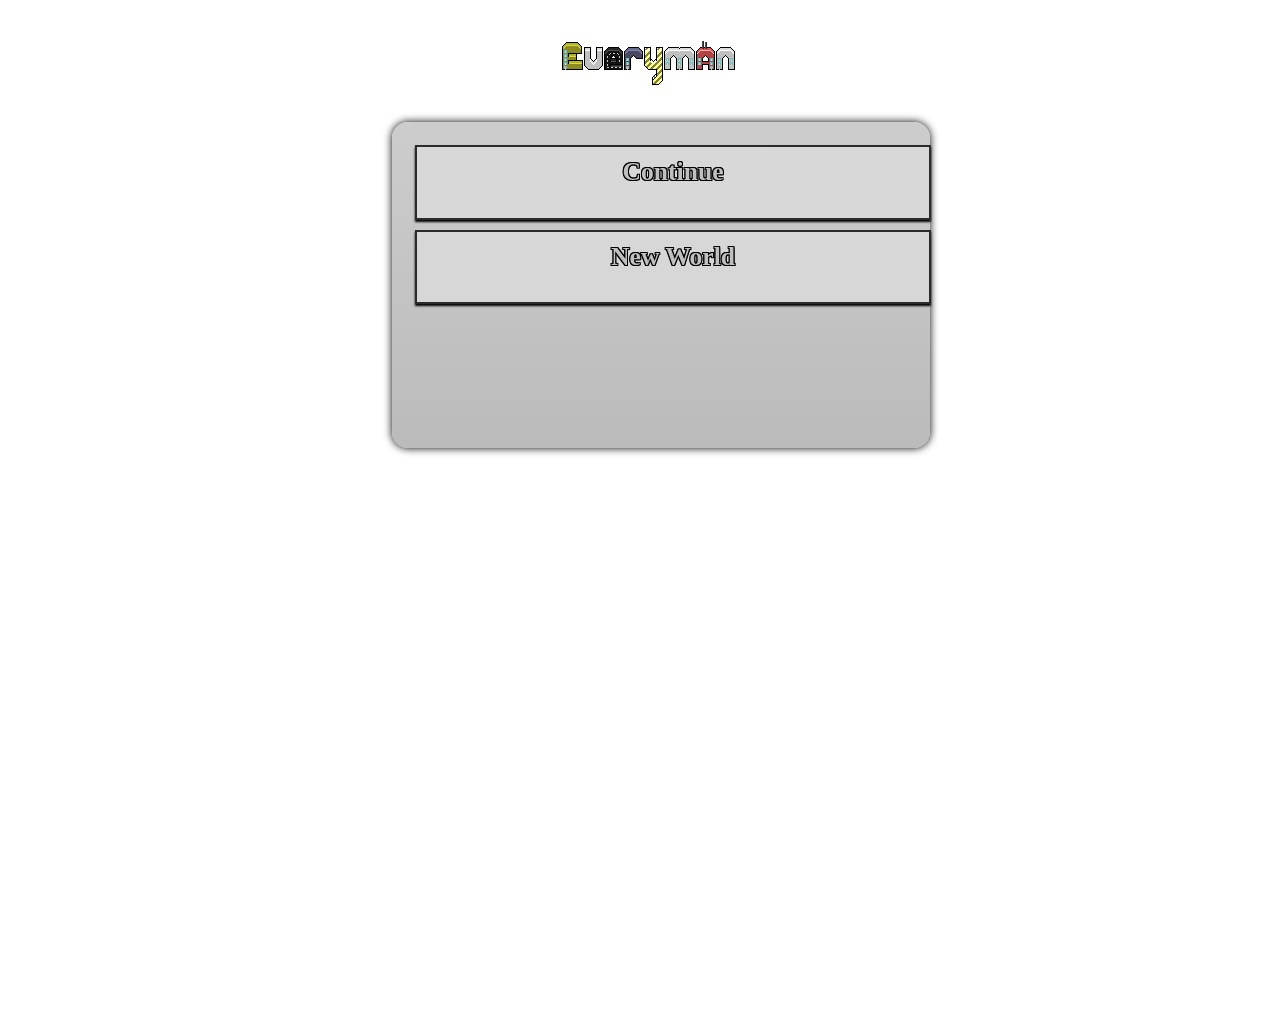
==== ew.html @ 7a939bda "ew test" ====
<!DOCTYPE html>
<html lang="en">
<head>
	<meta charset="UTF-8">
	<meta name="viewport" content="width=device-width, 
	user-scalable=no, initial-scale=1, maximum-scale=1, user-scalable=0" />
	<!--<link rel="icon" href="../../favicon.ico">-->

	<title>Game</title>

	<link type="text/css" rel="stylesheet" href="../bootstrap.css">
	<link type="text/css" rel="stylesheet" href="stylesheet.css">
</head>

<body>
	<div id="game_menu">
		<logo><img src="logo.png"></logo>
		<menu id="start">
			<div class="menutton" id="contbutton">Continue</div>
			<div class="menutton" id="newbutton" onclick="newWorld()">New World</div>
		</menu>
	</div>

	<div id="game_game" style="display: none; width: 960px; height: 600px; display: inline-block; overflow: hidden;">
		<layer id="layer_bottom"></layer>
		<layer id="layer_wall"></layer>
		<layer id="layer_items"></layer>
		<layer id="layer_entities"></layer>

	</div>

	<log id="debug_interns"></log>

	<script src="../jquery-2.1.4.min.js"></script>
	<script src="../jquery-ui.min.js"></script>
	<script src="./noise.js"></script>
	<script src="../common.js"></script>
	<script src="./iso.js"></script>
	<script src="./em_common.js"></script>
	<script src="./ew.js"></script>
</body>
</html>
---- stylesheet.css ----
.jumbotron {
	background-image: url(jum.png);
	height: 500px;
}
logo {
	position: relative;
	top: 32px;
	width: 100%;
	text-align: center;
	margin: auto;
	display: block;
}
menu {
	width: 40%;
	left: 30%;
	height: 300px;
	background: linear-gradient(rgba(192, 192, 192, 0.8), rgba(170, 170, 170, 0.8));
	position: relative;
	top: 48px;
	padding: 1%;
	border-radius: 16px;
	box-shadow: 0 0 8px black;
}

body {
	width: 100vw;
	height: 100vh;
	display: inline-block;
	font-family: Droid Sans;
}
.jumbotron .container {
	position: absolute;
	top: 60px;
	color: hsl(60, 40%, 80%);
}
.jumbotron a {
	color: #fff;
}
.jumbotron h1 {
	padding: 8px;
	font-size: 48px;
}
ul li {
	display: inline;
}
.navbar a {
	position: relative;
	font-weight: bold;
	color: #dfdfdf;
	text-transform: uppercase;
	padding: 8px;
	top: 16px;
}
.rdm, .navbar a.rdm {
	color: hsl(0, 40%, 60%);
}
sup {
	color: hsla(0, 40%, 40%, 0.5);
	font-size: 50%;
	font-style: italic;
	font-size: 10px;
}
.ourgames h2 {
	font-size: 24px;
}

.layer {
	background-image: url(img/road.png);
	height: 24px;
	width: 100%;
	position: absolute;

	image-rendering: pixelated;
}
.build {
	background-image: url(img/building.png);
}
.distant {
	width: 100%;
}

.frontlayer_1 {
	transform: scale(8.0);
	opacity: 1;
}
.frontlayer_2 {
	transform: scale(4.0);
	opacity: 0.8;
}
.frontlayer_3 {
	transform: scale(2.0);
	opacity: 0.64;
}
.frontlayer_4 {
	transform: scale(1.0);
	opacity: 0.512;
}
tho {
	font-style: italic;
	color: rgba(128, 128, 128, 0.8);
}
.coordNotification {
	font-size: 10px;
	background-color: rgba(255, 255, 255, 0.8);
	color: rgba(0, 0, 0, 0.8);
	padding: 4px;
	border-radius: 4px;
	box-shadow: 0 0 4px black;


	position: absolute;
}
.collectible {
	animation: collec 2s infinite;
}
@keyframes collec {
	0%, 85%, 100% {
		filter: brightness(1);
		-webkit-filter: brightness(1);
	}
	90% {
		filter: brightness(0.5);
		-webkit-filter: brightness(0.5);
	}
	95% {
		filter: brightness(2);
		-webkit-filter: brightness(2);
	}
}
#gaem_overlay {
	position: left: 384px;
	top: 172.5px;
}

.gaem, .gaem_overlay, person_holder, item_holder {
	position: absolute;
	top: 0px;
	left: 0px;

	background-color: rgba(128, 255, 64, 0.2);
	width: 64px;
	height: 48px;

	zoom: 100%;
}
item_holder {
	background: url(building.png);
	width: 30px;
	height: 60px;
	display: inline-block;
}
#sleeper {
	display: none;
	position: fixed;
	background-color: rgba(0, 0, 0, 0.8);
	width: 100vw;
	height: 100vh;
	z-index: 99998;
}


.ts_day {

}
.ts_dawn {
	filter: sepia(0.5) saturate(0.5);
	-webkit-filter: sepia(0.5) saturate(0.5);
}
.ts_dusk {
	filter: sepia(0.5) saturate(2) brightness(0.9);
	-webkit-filter: sepia(0.5) saturate(2) brightness(0.9);
}
.ts_night {
	filter: sepia(0.8) saturate(3) brightness(0.8) hue-rotate(180deg);
	-webkit-filter: sepia(0.8) saturate(3) brightness(0.8) hue-rotate(180deg);
}
.wanted {
	animation: want 0.5s infinite;
	background-color: rgba(0, 0, 0, 0.8);
}

.outlined, .unavailable, .c_none {
	/*filter: sepia(1) hue-rotate(80deg) saturate(200);*/
	opacity: 0.5;
}
#wrapper {
	width: 100vw;
	height: 100vh;
	display: block;
}
.guybtn {
	width: 100%;
	display: inline-block;
}
ind {
	margin-left: 30px;
}
@keyframes want {
	0%, 100% {
		border-top: 3px solid rgb(255, 64, 64);
		border-bottom: 3px solid rgb(0, 0, 0);
		background: linear-gradient(rgba(255, 64, 64, 0.8), rgba(0, 0, 0, 0.8), rgba(0, 0, 0, 0.8), rgba(0, 0, 0, 0.8), rgba(0, 0, 0, 0.8));
	}
	50% {
		border-top: 3px solid rgb(0, 0, 0);
		border-bottom: 3px solid rgb(64, 64, 255);
		background: linear-gradient(rgba(0, 0, 0, 0.8), rgba(0, 0, 0, 0.8), rgba(0, 0, 0, 0.8), rgba(0, 0, 0, 0.8), rgba(64, 64, 255, 0.8));
	}
}
log {
	width: 20%;
	position: fixed;
	right: 0px;
	top: 0px;
	font-size: 0.5em;
}
.debuttons {
	position: fixed;
	right: 128px;
	top: 0px;
	font-size: 10px;
	width: 20%;
}
.hidden {
	opacity: 0.5;
}
outline {
	position: absolute;
	z-index: 999999999;
	width: 30px;
	height: 60px;
}

.tile, tile {
	width: 24px;
	height: 48px;
	position: absolute;
	image-rendering: pixelated;

	background: url(img_td/tiles.png);
}
wall {
}
.tile_empty {
	opacity: 0;
}
.titem {
	width: 30px;
	height: 60px;
	position: absolute;
	image-rendering: pixelated;
	background: url(img/items.png);
}
.item {
	width: 30px;
	height: 15px;
	background: url(img/items.png);
	display: inline-block;
}
.tiles {
	background: url(img_td/tiles.png);
}

.t_road_walk { background-position: -24px 0px; }
.t_alley { background-position: -48px 0px; }
.t_grass { background-position: -72px 0px; }

.t_road_ew { background-position: -96px 0px; }
.t_cross_ew { background-position: -144px 0px; }
.t_cross_ns { background-position: -120px 0px; }
.t_road_ns { background-position: -168px 0px; }
.t_road, .tile_tra { background-position: -192px 0px; }

.t_crossroad { background-position: -216px 0px; }
layer {
	position: relative;
}
.guy_layer {
	position: absolute;
	width: 24px;
	height: 48px;
	top: 0px;
	left: 0px;
	font-size: 8px;
}
.myGuy {
	animation: high 1s infinite;
}
@keyframes high {
	0%, 50%, 100% {
		box-shadow: 0 0 1px rgba(0, 0, 0, 0.8);
	}
	25% {
		box-shadow: 0 0 8px rgba(0, 0, 0, 0.2);
	}
}
.walking_0 {
	animation: walk_north 0.3s steps(1) infinite;
}
.walking_2 {
	animation: walk_south 0.3s steps(1) infinite;
}
.walking_1 {
	animation: walk_east 0.3s steps(1) infinite;
}
.walking_3 {
	animation: walk_west 0.3s steps(1) infinite;
}

@keyframes walk_south {
	50% {
		background-position: 0px 0px;
	}
	0% {
		background-position: -30px 0px;
	}
}
@keyframes walk_east {
	50% {
		background-position: 0px -60px;
	}
	0% {
		background-position: -30px -60px;
	}
}
@keyframes walk_north {
	50% {
		background-position: 0px -120px;
	}
	0% {
		background-position: -30px -120px;
	}
}
@keyframes walk_west {
	
	50% {
		background-position: 0px -180px;
	}
	0% {
		background-position: -30px -180px;
	}
}

.tile_building {
	background-image: url(img/building.png);
}
.tile_window {
	background-image: url(img/building_window.png);
}
.tile_someguy {
	background-image: url(img/someguy.png);
}
.tile_somekid {
	background-image: url(img/somekid.png);
}
.tile_someadult {
	background-image: url(img/someadult.png);
}
.tile_someelder {
	background-image: url(img/someelder.png);
}

.tile_building2 {
	background-image: url(img/building2.png);
}
.tile_building3 {
	background-image: url(img/building3.png);
}
.tile_road {
	background-image: url(img/road.png);
}
.tile_stone {
	background-image: url(img/stone.png);
}
.tile_hidden {
	background-image: url(img_td/bigtiles.png);
	opacity: 0.5;
}
#battle_blocker {
	width: 100vw;
	height: 100vh;
	position: fixed;
	top: 0;
	left: 0;
	background-color: rgba(0, 0, 0, 0.9);
	display: none;
}
#battle {
	display: none;
	position: fixed;
	top: 5%;
	left: 10%;
	padding: 1% 5%;
	width: 80%;
	height: 80%;
	overflow-y: scroll;
	background: linear-gradient(rgba(8, 0, 0, 0.8), rgba(0, 0, 0, 0.8), rgba(16, 0, 0, 0.8));
	color: rgba(255, 255, 255, 0.8);
	z-index: 99999;
}
.tile_door {
	background-image: url(img_td/bigtiles.png);
	background-position: -24px 0px;
}
.tile_fridge {
	background-image: url(img_td/bigtiles.png);
	background-position: -48px 0px;
}
.tile_cabinet {
	background-image: url(img_td/bigtiles.png);
	background-position: -72px 0px;
}
.tile_cooker {
	background-image: url(img_td/bigtiles.png);
	background-position: -96px 0px;
}
.tile_sink {
	background-image: url(img_td/bigtiles.png);
	background-position: -120px 0px;
}
.tile_toilet {
	background-image: url(img_td/bigtiles.png);
	background-position: -144px 0px;
}
.tile_sink2 {
	background-image: url(img_td/bigtiles.png);
	background-position: -168px 0px;
}
.tile_closet {
	background-image: url(img_td/bigtiles.png);
	background-position: -192px 0px;
}
.tile_table {
	background-image: url(img_td/bigtiles.png);
	background-position: -216px 0px;
}
.tile_bed1 {
	background-image: url(img_td/bigtiles.png);
	background-position: -240px 0px;
}
.tile_bed2 {
	background-image: url(img_td/bigtiles.png);
	background-position: -264px 0px;
}
.tile_woodwall {
	background-image: url(img_td/bigtiles.png);
	background-position: -288px 0px;
}
.tile_fence_ns {
	background-image: url(img_td/bigtiles.png);
	background-position: -312px 0px;
}
.tile_fence_ew {
	background-image: url(img_td/bigtiles.png);
	background-position: -336px 0px;
}
.tile_fence_door {
	background-image: url(img_td/bigtiles.png);
	background-position: -360px 0px;
}
.tile_work_door {
	background-image: url(img_td/bigtiles.png);
	background-position: -384px 0px;
}
.get {
	background-color: rgba(128, 192, 128, 0.8);
}
.throw {
	background-color: rgba(128, 128, 128, 0.8);
}
.tile_outerwall {
	background-image: url(img_td/bigtiles.png);
	background-position: -510px 0px;
}
.tile_bin {
	background-image: url(img_td/bigtiles.png);
	background-position: -540px 0px;
}
citychunk {
	position: absolute;
	top: 0px;
	left: 0px;
}
.whatever {
	opacity: 0;
	background: none;
}
.loader {
	background-color: rgb(0, 0, 0);
	color: white;
	text-align: right;
	position: fixed;
	top: 0px;
	left: 0px;
	width: 100vw;
	height: 100vh;
	z-index: 999999;
}
.buildg {
	background: url(img/buildings.png);
	height: 300px;
	width: 30px;
	display: block;
	image-rendering: pixelated;

	position: absolute;
}
.tile_bin2 {
	background-image: url(img/buildings.png);
	background-position: -540px 0px;
}
.tile_belt {
	background-image: url(img_td/bigtiles.png);
	background-position: -570px 0px;
}
.tile_belt_machinel {
	background-image: url(img_td/bigtiles.png);
	background-position: -600px 0px;
}
.tile_belt_machiner {
	background-image: url(img_td/bigtiles.png);
	background-position: -630px 0px;
}
.tile_crystalwall {
	background-image: url(img_td/bigtiles.png);
	background-position: -660px 0px;
}
.tile_cfence {
	background-image: url(img_td/bigtiles.png);
	background-position: -690px 0px;
}
.tile_metal_post {
	background-image: url(img_td/bigtiles.png);
	background-position: -720px 0px;
}
.tile_metal_frame {
	background-image: url(img_td/bigtiles.png);
	background-position: -750px 0px;
}
.tile_shop_desk {
	background-image: url(img_td/bigtiles.png);
	background-position: -780px 0px;
}
.tile_shop_desk_machine {
	background-image: url(img_td/bigtiles.png);
	background-position: -810px 0px;
}
.tile_shop_fridge {
	background-image: url(img_td/bigtiles.png);
	background-position: -840px 0px;
}
.tile_shop_counter {
	background-image: url(img_td/bigtiles.png);
	background-position: -870px 0px;
}
.tile_shop_shelf {
	background-image: url(img_td/bigtiles.png);
	background-position: -900px 0px;
}
.tile_shop_work_door {
	background-image: url(img_td/bigtiles.png);
	background-position: -930px 0px;
}
.tile_shop_vendor {
	background-image: url(img_td/bigtiles.png);
	background-position: -960px 0px;
}
.tile_hospital_wall {
	background-image: url(img_td/bigtiles.png);
	background-position: -990px 0px;
}
.tile_hospital_desk {
	background-image: url(img_td/bigtiles.png);
	background-position: -1020px 0px;
}
.tile_hospital_blood {
	background-image: url(img_td/bigtiles.png);
	background-position: -1050px 0px;
}
.tile_hospital_healthmeter {
	background-image: url(img_td/bigtiles.png);
	background-position: -1080px 0px;
}


.tile_proto {
	background-image: url(img_td/proto.png);
	width: 24px;
	height: 48px;
}
.tile_agro {
	background-image: url(img_td/agro.png);
	width: 24px;
	height: 48px;
}
.tile_b_res {
	background-image: url(img_td/b_res.png);
	width: 24px;
	height: 48px;
}
.tile_b_sec {
	background-image: url(img_td/b_sec.png);
	width: 24px;
	height: 48px;
}
.tile_b_slum {
	background-image: url(img_td/b_slum.png);
	width: 24px;
	height: 48px;
}
.tile_b_thi {
	background-image: url(img_td/b_thi.png);
	width: 24px;
	height: 48px;
}
.b_top_1 {
	background-position: 0px 0px;
}
.b_top_2 {
	background-position: -24px 0px;
}
.b_top_3 {
	background-position: -48px 0px;
}
.b_top_4 {
	background-position: -72px 0px;
}
.b_top_5 {
	background-position: -96px 0px;
}

.b_mid_1 {
	background-position: 0px -48px;
}
.b_mid_2 {
	background-position: -24px -48px;
}
.b_mid_3 {
	background-position: -48px -48px;
}
.b_mid_4 {
	background-position: -72px -48px;
}
.b_mid_5 {
	background-position: -96px -48px;
}

.b_bot_1 {
	background-position: 0px -96px;
}
.b_bot_2 {
	background-position: -24px -96px;
}
.b_bot_3 {
	background-position: -48px -96px;
}
.b_bot_4 {
	background-position: -72px -96px;
}
.b_bot_5 {
	background-position: -96px -96px;
}

.top_left_left {
	background-position: 0px 0px;
}
.top_left_middle {
	background-position: -24px 0px;
}
.top_left_right {
	background-position: -48px 0px;
}

.top_middle_left {
	background-position: -72px 0px;
}
.top_middle_middle {
	background-position: -96px 0px;
}
.top_middle_right {
	background-position: -120px 0px;
}

.top_right_left {
	background-position: -144px 0px;
}
.top_right_middle {
	background-position: -168px 0px;
}
.top_right_right {
	background-position: -192px 0px;
}

.middle_right_left {
	background-position: -144px -48px;
}
.middle_right_middle {
	background-position: -168px -48px;
}
.middle_right_right {
	background-position: -192px -48px;
}
.middle_left_right {
	background-position: -48px -48px;
}
.middle_middle_right {
	background-position: -120px -48px;
}

.middle_right_left {
	background-position: -144px -96px;
}
.middle_right_middle {
	background-position: -168px -96px;
}
.middle_right_right {
	background-position: -192px -96px;
}
.middle_left_right {
	background-position: -48px -96px;
}
.middle_middle_right {
	background-position: -120px -96px;
}

.deco_1 {
	background-position: 0px -48px;
}
.deco_2 {
	background-position: -24px -48px;
}
.deco_3 {
	background-position: -48px -48px;
}
.deco_4 {
	background-position: -72px -48px;
}

.deco_5 {
	background-position: 0px -96px;
}
.deco_6 {
	background-position: -24px -96px;
}
.deco_7 {
	background-position: -48px -96px;
}
.deco_8 {
	background-position: -72px -96px;
}
.safe, .c_fir {
	font-weight: bold;
	color: rgb(0, 255, 96);
}
.danger1 {
	font-weight: bold;
	color: rgb(255, 192, 96);
}
.c_sec {
	color: rgb(128, 128, 0);
}
.c_thi {
	font-weight: bold;
	color: rgb(128, 0, 192);
}
.c_com {
	color: rgb(0, 0, 255);
	animation: com 3s infinite;
}
statd {
	width: 33%;
	float: left;
}

@keyframes com {
	0%, 100% {
		color: rgb(0, 0, 255);
	}
	80% {
		color: rgb(0, 128, 255);
	}
	90% {
		color: rgb(0, 255, 255);
	}
	95% {
		color: rgb(255, 255, 128);
	}
}

.loading {
	opacity: 0.5;
	z-index: 9999999;
}

.cityMap {
	background-color: rgba(128, 255, 64, 0.2);

	position: fixed;
	bottom: 256px;
	right: 256px;

	margin: auto;
}
.breaker {
	clear: both;
}

.youAreHere {
	animation: blink 1s infinite;
}
.youLiveHere {
	animation: blink2 3s infinite;
}
.youWorkHere {
	animation: blink3 0.25s infinite;
}
@keyframes blink {
	0% {
		-webkit-filter: hue-rotate(180deg);
		filter: hue-rotate(180deg);
		transform: scale(2.0);
		opacity: 1;
	}
	50% {
		-webkit-filter: hue-rotate(0deg);
		filter: hue-rotate(0deg);
		transform: scale(1.0);
		opacity: 0.5;
	}
}
@keyframes blink2 {
	0% {
		transform: scale(1.5) rotate(0deg);
		opacity: 1;
	}
	50% {
		-webkit-filter: brightness(0);
		filter: brightness(0);
		transform: scale(1.0) rotate(180deg);
		opacity: 0.8;
	}
}
@keyframes blink3 {
	0% {
		-webkit-filter: brightness(1000);
		filter: brightness(1000);
		transform: scale(2.0);
	}
	50% {
		-webkit-filter: brightness(0);
		filter: brightness(0);
	}
}

.cityMapTile {
	position: absolute;
	width: 10px;
	height: 10px;
	float: left;

	display: inline-block;
}
maptile {
	position: absolute;
	width: 24px;
	height: 48px;
}
#info {
	position: fixed;
	bottom: 0px;
	left: 0px;
}
.display_holder, #display_holder {
	border-radius: 2px;
	background-color: rgba(0, 0, 0, 0.8);
	color: rgba(255, 255, 255, 0.8);
	position: fixed;
	bottom: 0px;
	left: 0px;
	z-index: 99999999999;
	border-top: 3px solid black;
	border-bottom: 3px solid black;
}
.outlaw {
	cursor: help;
}
#money_display {
	float: left;
	background-color: rgba(0, 0, 0, 0.8);
	margin: 0.25em;
	width: 200px;
	padding: 0.5em;
	text-align: right;
	border-radius: 8px;

	font-size: 16px;
}
.danger2 {
	font-weight: bold;
	color: rgb(255, 16, 16);
}
#date_display {
	float: left;

	width: 10em;
	padding: 0.2em 1em;
	margin: 0.55em;
	text-align: center;

	font-size: 16px;
	font-weight: bolder;
}
.dd_day {
	background: linear-gradient(rgb(128, 192, 255), rgb(64, 128, 255));
	color: rgba(0, 0, 0, 0.8);
	box-shadow: 0 0 8px rgba(255, 255, 0, 0.5);
}
.dd_dusk {
	background: linear-gradient(rgb(255, 128, 0), rgb(128, 160, 192));
	color: rgba(0, 0, 0, 0.8);
	box-shadow: 0 0 8px rgba(255, 160, 0, 0.5);
}
.dd_dawn {
	background: linear-gradient(rgb(128, 192, 255), rgb(255, 255, 255));
	color: rgba(0, 0, 0, 0.8);
	box-shadow: 0 0 8px rgba(255, 255, 128, 0.5);
}
.dd_night {
	background: linear-gradient(rgb(0, 0, 0), rgb(0, 64, 128));
	color: rgba(255, 255, 255, 0.8);
	box-shadow: 0 0 8px rgba(200, 200, 255, 0.5);
}
.notice {
	width: 100vw;
	height: 100vh;
	background-color: rgba(0, 0, 0, 0.8);
	display: none;
	position: fixed;
	top: 0;
	left: 0;
	z-index: 9999;
}
.illegal, .danger3, .c_slum {
	color: rgb(128, 32, 32);
	animation: illeg 1s infinite;
}
@keyframes illeg {
	0%, 100% {
		color: rgb(128, 32, 32);
	}
	50% {
		color: rgb(255, 64, 64);
	}
}
.c_baby {
	color: rgb(255, 200, 200);
}
.c_kid {
	color: rgb(160, 192, 255);
}
.c_oldfart {
	color: rgb(128, 64, 0);
}
.boldy, .menutton {
	font-weight: bolder;
	color: white;
	text-shadow: -1px -1px 0px black,
	-1px  0px 0px black,
	-1px  1px 0px black,
	0px  -1px 0px black,
	0px   0px 0px black,
	0px   1px 0px black,
	1px -1px 0px black,
	1px  0px 0px black,
	1px  1px 0px black;
}
.menutton {
	width: 96%;
	height: 50px;
	margin: 2%;
	padding: 2%;
	text-align: center;
	font-size: 1.6em;
	background-color: rgba(220, 220, 220, 0.8);
	border: 2px solid rgba(0, 0, 0, 0.8);
	box-shadow: 0 2px 2px black;
	color: rgb(192, 192, 192);
	cursor: pointer;
}
.menutton:hover {
	background: linear-gradient(rgb(128, 255, 255), rgb(64, 128, 128));
	color: rgb(96, 255, 255);
	box-shadow: 0 4px 4px black;
}
.menutton:active {
	background: linear-gradient(rgb(8, 16, 16), rgb(16, 32, 32));
	color: rgb(240, 255, 255);
}
.mostwanted, .c_teen {
	animation: mw 1s infinite;
}
@keyframes mw {
	0%, 100% {
		color: rgb(64, 64, 64);
		text-shadow: -1px -1px 0px rgb(255, 0, 255);
	}
	12% {
		color: rgb(128, 64, 128);
		text-shadow: 0px 1px 0px rgb(255, 0, 128);
	}
	25% {
		color: rgb(255, 64, 255);
		text-shadow: 1px -1px 0px rgb(255, 0, 64);
	}
	37% {
		color: rgb(128, 64, 128);
		text-shadow: -1px 0px 0px rgb(255, 0, 32);
	}
	50% {
		color: rgb(64, 64, 64);
		text-shadow: 1px 1px 0px rgb(255, 0, 32);
	}
	62% {
		color: rgb(128, 64, 64);
		text-shadow: 0px -1px 0px rgb(255, 0, 64);
	}
	75% {
		color: rgb(255, 64, 64);
		text-shadow: -1px 1px 0px rgb(255, 0, 128);
	}
	87% {
		color: rgb(128, 64, 64);
		text-shadow: 1px 0px 0px rgb(255, 0, 255);
	}
}
.itemButton {
	width: 96%;
	padding: 2%;
	font-size: 12px;

	border: 2px solid rgba(0, 0, 0, 0.5);
	background-color: rgba(255, 255, 255, 0.2);
	-moz-user-select: none;
	-webkit-user-select: none;
	cursor: pointer;
}
.itemButton:hover {
	background-color: rgba(255, 255, 255, 0.5);
}
.itemButton:active {
	background-color: rgba(200, 255, 255, 0.8);
}
.notice2 {
	width: 100vw;
	height: 100vh;

	display: none;
	position: fixed;
	top: 0;
	left: 0;
	z-index: 999;
}
.notice_message {
	display: none;
	position: fixed;
	top: 5%;
	left: 10%;
	padding: 1% 5%;
	width: 80%;
	height: 80%;
	overflow-y: scroll;
	background-color: rgba(255, 255, 255, 0.8);
	color: rgba(0, 0, 0, 0.8);
	z-index: 99999;
}
meter {
	transition: 2s all;
}
#notice_header {
	text-align: center;
}

.wil {
	background-color: rgba(128, 128, 128, 0.9);
}
.tile_wil {
	background-position: -510px 0px;
}
.tile_woodfloor {
	background-position: -432px 0px;
}
.tile_ironfloor {
	background-position: -456px 0px;
}
.tile_clearfloor {
	background-position: -480px 0px;
}
.fir {
	background-color: rgba(0, 255, 0, 0.9);
}
.tile_fir {
	background-position: -330px 0px;
}
.sec {
	background-color: rgba(255, 0, 0, 0.9);
}
.tile_sec {
	background-position: -360px 0px;
}
.thi {
	background-color: rgba(0, 0, 255, 0.9);
}
.tile_thi {
	background-position: -390px 0px;
}
.mix {
	background-color: rgba(0, 128, 255, 0.9);
}
.tile_mix {
	background-position: -420px 0px;
}
.res {
	background-color: rgba(0, 255, 128, 0.9);
}
.slum {
	background-color: rgba(255, 128, 0, 0.9);
}
.tile_res {
	background-position: -450px 0px;
}
.par {
	background-color: rgba(0, 255, 0, 0.9);
}
.tile_par {
	background-position: -480px 0px;
}
.tra {
	background-color: rgb(0, 0, 0);
}
.sea {
	background-color: rgb(0, 192, 255);
}
.deepsea {
	background-color: rgb(0, 48, 160);
}
.dirt {
	background-color: rgb(192, 96, 0);
}
.stone {
	background-color: rgb(192, 192, 192);
}
.tile_sea {
	background-position: -240px 0px;
}
.tile_grass {
	background-position: -504px 0px;
}
.tile_dirt {
	background-position: -528px 0px;
}
.tile_stonew {
	background-position: -552px 0px;
}
.tile_grasspillar {
	background-position: -600px 0px;
}
.tile_stonepillar {
	background-position: -624px 0px;
}
.tile_sand {
	background-position: -648px 0px;
}
.tile_abyss {
	background-position: -672px 0px;
}
.tile_deepsea {
	background-position: -576px 0px;
}
.tile_ice {
	background-position: -696px 0px;
}
.tile_snow {
	background-position: -720px 0px;
}
.tile_pine {
	background-position: -744px 0px;
}
.tile_pines {
	background-position: -768px 0px;
}
.tile_drygrass {
	background-position: -792px 0px;
}
.tile_lava {
	background-position: -816px 0px;
}
bar {
	border-radius: 8px;
	background-color: rgba(128, 128, 128, 0.2);
	display: block;
	width: 100%;
	height: 20px;
	box-shadow: 0 0 2px rgba(0, 0, 0, 0.5);
	position: relative;
}
filled {
	border-top-left-radius: 8px;
	border-bottom-left-radius: 8px;
	background: linear-gradient(rgb(255, 64, 0), rgb(250, 96, 32));
	display: inline-block;
	text-align: right;
	font-size: 10px;
	height: 20px;
	margin: 0;
	padding: 4px;
	top: 0px;
	left: 0px;
	position: absolute;
}
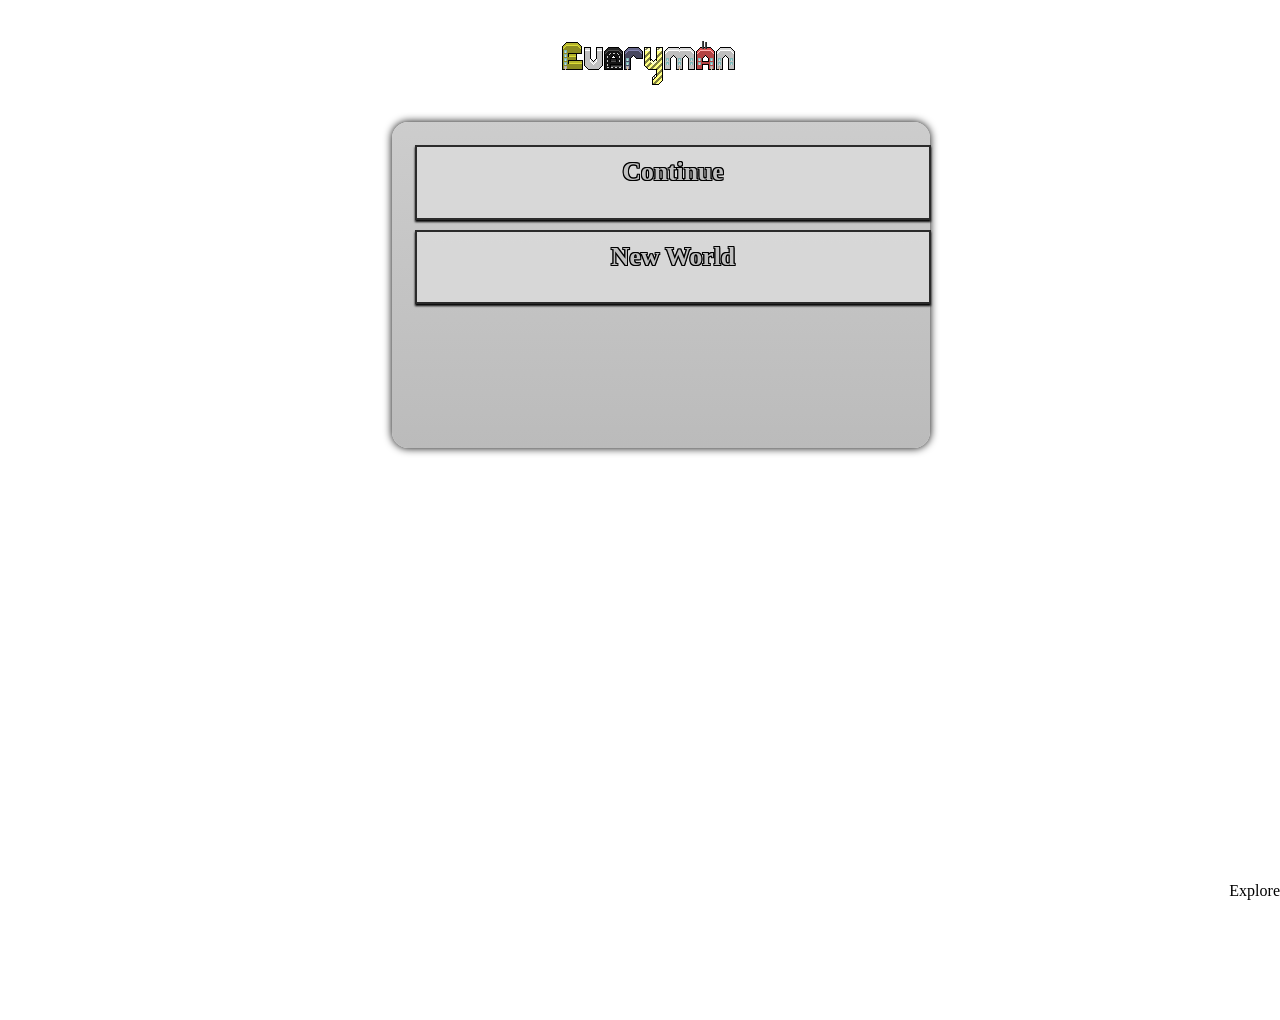
==== commit 2b4f9d04: "em test 0.3.3" ====
--- a/ew.html
+++ b/ew.html
@@ -24,8 +24,15 @@
 	<div id="game_game" style="display: none; width: 960px; height: 600px; display: inline-block; overflow: hidden;">
 		<layer id="layer_bottom"></layer>
 		<layer id="layer_wall"></layer>
+		<layer id="layer_shadow"></layer>
+		<layer id="layer_overlay"></layer>
+
 		<layer id="layer_items"></layer>
 		<layer id="layer_entities"></layer>
+
+		<div style="position: fixed; right: 0px; bottom: 0px">
+			<div class="btn btn-default" onclick="randomExplore()">Explore</div>
+		</div>
 
 	</div>
 
--- a/stylesheet.css
+++ b/stylesheet.css
@@ -282,6 +282,8 @@
 	top: 0px;
 	left: 0px;
 	font-size: 8px;
+	transition: left 0.2s, top 0.2s steps(3);
+	cursor: pointer;
 }
 .myGuy {
 	animation: high 1s infinite;
@@ -1150,7 +1152,31 @@
 	background-color: rgb(192, 192, 192);
 }
 .tile_sea {
+	height: 24px;
 	background-position: -240px 0px;
+	animation: sea 2s infinite steps(1);
+}
+@keyframes sea {
+	0% {
+		background-position: -240px 0px;
+	}
+	25% {
+		background-position: -240px -24px;
+	}
+	50% {
+		background-position: -240px -48px;
+	}
+	75% {
+		background-position: -240px -72px;
+	}
+}
+.shadow {
+	filter: brightness(0);
+	-webkit-filter: brightness(0);
+	transform: scaleY(-1);
+	-webkit-transform: scaleY(-1);
+
+	opacity: 0.2;
 }
 .tile_grass {
 	background-position: -504px 0px;
@@ -1171,10 +1197,42 @@
 	background-position: -648px 0px;
 }
 .tile_abyss {
+	height: 24px;
 	background-position: -672px 0px;
+	animation: abyss 2s infinite steps(1);
+}
+@keyframes abyss {
+	0% {
+		background-position: -672px 0px;
+	}
+	25% {
+		background-position: -672px -24px;
+	}
+	50% {
+		background-position: -672px -48px;
+	}
+	75% {
+		background-position: -672px -72px;
+	}
 }
 .tile_deepsea {
+	height: 24px;
 	background-position: -576px 0px;
+	animation: deepsea 2s infinite steps(1);
+}
+@keyframes deepsea {
+	0% {
+		background-position: -576px 0px;
+	}
+	25% {
+		background-position: -576px -24px;
+	}
+	50% {
+		background-position: -576px -48px;
+	}
+	75% {
+		background-position: -576px -72px;
+	}
 }
 .tile_ice {
 	background-position: -696px 0px;
@@ -1193,6 +1251,213 @@
 }
 .tile_lava {
 	background-position: -816px 0px;
+}
+.tile_whirl {
+	height: 24px;
+	background-position: -840px 0px;
+	animation: whirl 0.5s infinite steps(8);
+}
+@keyframes whirl {
+	0% {
+		transform: rotate(0deg);
+	}
+	50% {
+		transform: rotate(180deg);
+	}
+	100% {
+		transform: rotate(360deg);
+	}
+}
+.tile_shell_1 {
+	background-position: -864px 0px;
+}
+.tile_shell_2 {
+	background-position: -888px 0px;
+}
+.tile_shell_3 {
+	background-position: -912px 0px;
+}
+.tile_flower_1 {
+	background-position: -936px 0px;
+}
+.tile_flower_2 {
+	background-position: -960px 0px;
+}
+.tile_flower_3 {
+	background-position: -984px 0px;
+}
+.tile_weed {
+	background-position: -1008px 0px;
+}
+.tile_bush {
+	background-position: -1032px 0px;
+}
+.tile_pebbles {
+	background-position: -1056px 0px;
+}
+.tile_dryleaves {
+	background-position: -1080px 0px;
+}
+.tile_deadbush {
+	background-position: -1104px 0px;
+}
+.tile_fossil {
+	background-position: -1128px 0px;
+}
+.tile_snowman {
+	background-position: -1152px 0px;
+}
+.tile_rain {
+	background-position: -1176px 0px;
+	animation: rain 3s infinite steps(32);
+}
+.overlay {
+	pointer-events: none;
+	font-size: 8px;
+}
+@keyframes rain {
+	0% {
+		background-position: -1176px 0px;
+	}
+	25% {
+		background-position: -1176px 48px;
+	}
+	50% {
+		background-position: -1176px 96px;
+	}
+	75% {
+		background-position: -1176px 144px;
+	}
+	100% {
+		background-position: -1176px 192px;
+	}
+}
+.tile_thunder {
+	background-position: -1200px 0px;
+	animation: thunder 1s infinite steps(32);
+}
+@keyframes thunder {
+	0% {
+		background-position: -1200px 0px;
+	}
+	25% {
+		background-position: -1200px 48px;
+	}
+	50% {
+		background-position: -1200px 96px;
+	}
+	75% {
+		background-position: -1200px 144px;
+	}
+	100% {
+		background-position: -1200px 192px;
+	}
+}
+.tile_snowy {
+	background-position: -1224px 0px;
+	animation: snowy 10s infinite steps(32);
+}
+@keyframes snowy {
+	0% {
+		background-position: -1224px 0px;
+	}
+	25% {
+		background-position: -1224px 48px;
+	}
+	50% {
+		background-position: -1224px 96px;
+	}
+	75% {
+		background-position: -1224px 144px;
+	}
+	100% {
+		background-position: -1224px 192px;
+	}
+}
+.tile_ore_Cd {
+	background-position: -1248px 0px;
+}
+.tile_ore_Hg {
+	background-position: -1272px 0px;
+}
+.tile_ore_Pb {
+	background-position: -1296px 0px;
+}
+.tile_ore_As {
+	background-position: -1320px 0px;
+}
+.tile_ore_Mn {
+	background-position: -1344px 0px;
+}
+.tile_ore_Cr {
+	background-position: -1368px 0px;
+}
+.tile_ore_Co {
+	background-position: -1392px 0px;
+}
+.tile_ore_Ni {
+	background-position: -1416px 0px;
+}
+.tile_ore_Cu {
+	background-position: -1440px 0px;
+}
+.tile_ore_Zn {
+	background-position: -1464px 0px;
+}
+.tile_ore_Se {
+	background-position: -1488px 0px;
+}
+.tile_ore_Ag {
+	background-position: -1512px 0px;
+}
+.tile_ore_Sb {
+	background-position: -1536px 0px;
+}
+.tile_ore_Tl {
+	background-position: -1560px 0px;
+}
+/* Floor Ores */
+.tile_oref_Cd {
+	background-position: -1248px -48px;
+}
+.tile_oref_Hg {
+	background-position: -1272px -48px;
+}
+.tile_oref_Pb {
+	background-position: -1296px -48px;
+}
+.tile_oref_As {
+	background-position: -1320px -48px;
+}
+.tile_oref_Mn {
+	background-position: -1344px -48px;
+}
+.tile_oref_Cr {
+	background-position: -1368px -48px;
+}
+.tile_oref_Co {
+	background-position: -1392px -48px;
+}
+.tile_oref_Ni {
+	background-position: -1416px -48px;
+}
+.tile_oref_Cu {
+	background-position: -1440px -48px;
+}
+.tile_oref_Zn {
+	background-position: -1464px -48px;
+}
+.tile_oref_Se {
+	background-position: -1488px -48px;
+}
+.tile_oref_Ag {
+	background-position: -1512px -48px;
+}
+.tile_oref_Sb {
+	background-position: -1536px -48px;
+}
+.tile_oref_Tl {
+	background-position: -1560px -48px;
 }
 bar {
 	border-radius: 8px;
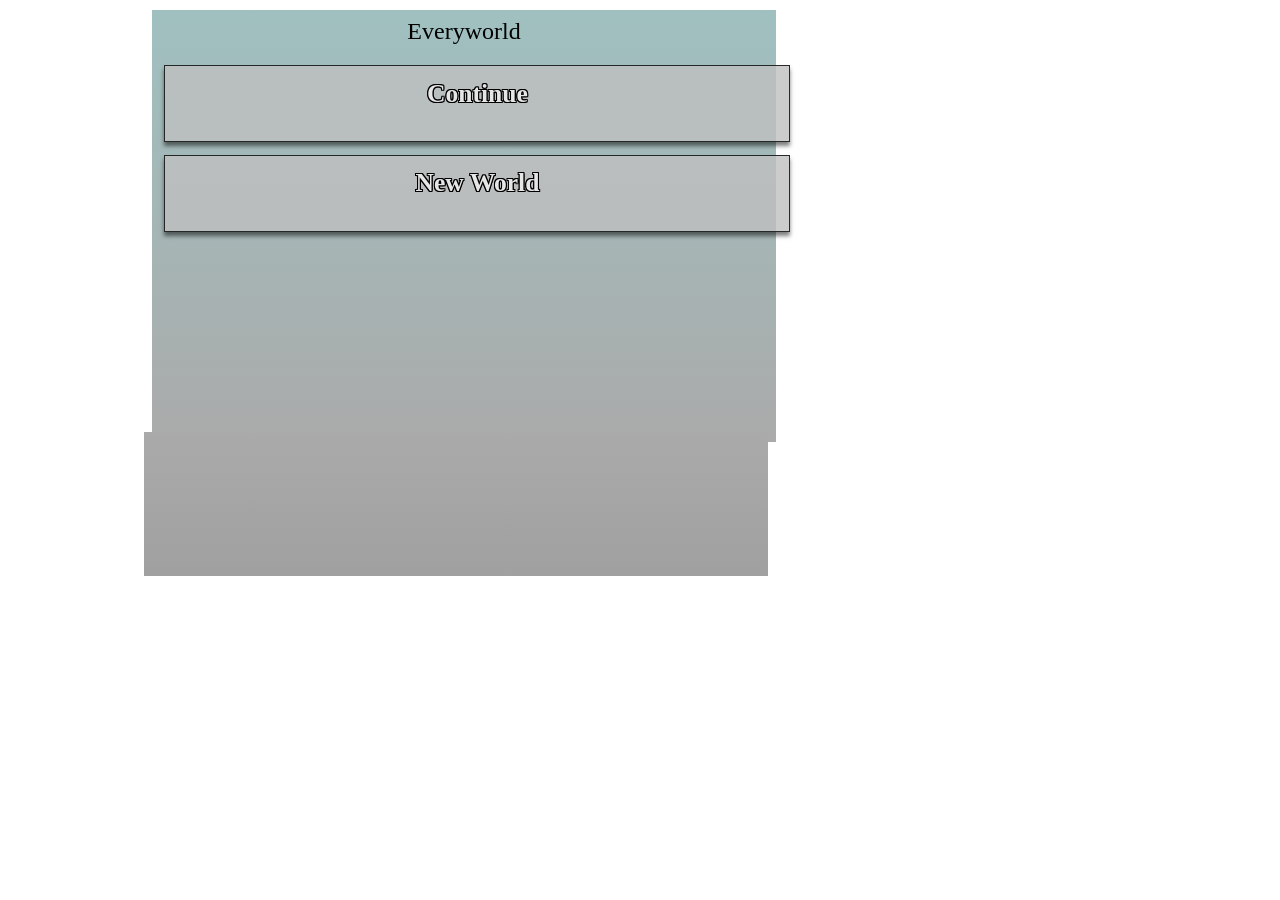
==== commit 95db1023: "everyworld 0.6" ====
--- a/ew.html
+++ b/ew.html
@@ -2,7 +2,7 @@
 <html lang="en">
 <head>
 	<meta charset="UTF-8">
-	<meta name="viewport" content="width=device-width, 
+	<meta name="viewport" content="width=device-width,
 	user-scalable=no, initial-scale=1, maximum-scale=1, user-scalable=0" />
 	<!--<link rel="icon" href="../../favicon.ico">-->
 
@@ -13,15 +13,111 @@
 </head>
 
 <body>
-	<div id="game_menu">
-		<logo><img src="logo.png"></logo>
+	<div id="game_menu" style="z-index: 99999;">
 		<menu id="start">
+			<p class="center">Everyworld</p>
 			<div class="menutton" id="contbutton">Continue</div>
-			<div class="menutton" id="newbutton" onclick="newWorld()">New World</div>
+			<div class="menutton" id="newbutton" onclick="start.style.display = 'none'; world_options.style.display = 'inline-block'; worldValues()">New World</div>
+		</menu>
+
+		<menu id="world_options" style="display:none; z-index: 99999">
+			<p class="center">World Options</p>
+			<form oninput="worldValues()">
+				Map width (<output id="wo_mapw"></output>)<input id="wi_mapw" type="range" min="1" max="10" value="1" step="1">
+				Map height (<output id="wo_maph"></output>)<input id="wi_maph" type="range" min="1" max="10" value="1" step="1">
+				Map randomness (<output id="wo_noise"></output>)<input id="wi_noise" type="range" min="0" max="0.2" value="0.03" step="0.005">
+				Starting day hour (<output id="wo_hour"></output>)<input id="wi_hour" type="range" min="0" max="23" value="6" step="1">
+				<input type="checkbox" id="ascii"> Enable ASCII mode<br>
+				<div class="menutton" onclick="worldValues(); newWorld(); characterValues(); world_options.style.display = 'none'; character_options.style.display = 'inline-block';">Create World</div>
+			</form>
+		</menu>
+
+		<menu id="character_options" style="display:none; z-index: 99999">
+			<p class="center">Character Creation</p>
+			<form oninput="characterValues()">
+				<div class="menutton" onclick="randomizeCharacter()">Randomize</div>
+				First Name <input id="ci_name" type="text">
+				Family Name <input id="ci_family" type="text"><input type="button" onclick="getRandomName()" value="(!)"><br>
+				<input type="radio" id="ci_male" name="gender"> Male <input type="radio" id="ci_female" name="gender"> Female<br>
+				<br>
+				Choose the <abbr title="This only affects the initial stat spread. As your level advances, you may assign stat points to any stat to fit complex playstyles.">playstyle</abbr> you want<br>
+				<select id="ci_role">
+					<option>Warrior (Melee Damage)</option>
+					<option>Knight (Defense)</option>
+					<option>Shooter (Ranged Damage)</option>
+					<option>Thief (Stealth)</option>
+					<option>Wizard (Magic Damage)</option>
+					<option>Sorcerer (Status Manipulation)</option>
+					<option>Trainer (Familiar Command)</option>
+					<option>Gambler (Luck)</option>
+					<option>* Random *</option>
+					<option>* Spend points manually *</option>
+				</select>
+
+				<div class="menutton" onclick="characterValues(); preLoadWorld()">Create Character</div>
+			</form>
 		</menu>
 	</div>
 
-	<div id="game_game" style="display: none; width: 960px; height: 600px; display: inline-block; overflow: hidden;">
+	<div id="game_game" style="display: none; display: inline-block; overflow: hidden;">
+		<div class="leftbar">
+			<div class="lb_minimap">
+				<canvas id="minimap" width="144" height="144"
+				style="display: none; position: absolute"
+				onclick="changeMinimapZoom()"></canvas>
+			</div>
+			<div class="lb_stats" id="lb_stats" style="width: 144px; height: 288px;" onmouseover="displayStatus()" onmouseleave="displayStatus(1)">
+				<table class="statTable" id="statable" style="width: 95%; font-size: 13px; margin: 2px; opacity:0">
+					<tr><td colspan="4" id="stat_clock" style="text-align: center; font-size: 15px"></td></tr>
+					<tr><td colspan="4" id="stat_name"></td></tr>
+					<tr><td colspan="4" style="text-align: right;" id="stat_money">0 $</td></tr>
+					<tr><td>Lv</td><td id="stat_level">0</td><td>STP</td><td id="stat_stp">0</td></tr>
+					<tr><td colspan="4" id="stat_exp"></td></tr>
+					<tr style="font-size: 8px">
+					<td id="inc_stat_str" onclick="increaseStat('strength')">STR</td><td id="stat_str">0</td>
+					<td id="inc_stat_end" onclick="increaseStat('endurance')">END</td><td id="stat_end">0</td></tr>
+					<tr style="font-size: 8px">
+					<td id="inc_stat_dex" onclick="increaseStat('dexterity')">DEX</td><td id="stat_dex">0</td>
+					<td id="inc_stat_agi" onclick="increaseStat('agility')">AGI</td><td id="stat_agi">0</td></tr>
+					<tr style="font-size: 8px">
+					<td id="inc_stat_int" onclick="increaseStat('intelligence')">INT</td><td id="stat_int">0</td>
+					<td id="inc_stat_wis" onclick="increaseStat('wisdom')">WIS</td><td id="stat_wis">0</td></tr>
+					<tr style="font-size: 8px">
+					<td id="inc_stat_cha" onclick="increaseStat('charisma')">CHA</td><td id="stat_cha">0</td>
+					<td id="inc_stat_luc" onclick="increaseStat('luck')">LUC</td><td id="stat_luc">0</td></tr>
+
+					<tr><td>HP</td><td colspan="3" id="stat_hp"></td></tr>
+					<tr><td>MP</td><td colspan="3" id="stat_mp"></td></tr>
+					<tr><td>HUN</td><td colspan="3" id="stat_hun"></td></tr>
+					<tr><td>ENE</td><td colspan="3" id="stat_ene"></td></tr>
+					<tr><td>BAT</td><td colspan="3" id="stat_bat"></td></tr>
+				</table>
+			</div>
+			<div id="lb_status" style="width: 288px; height: 288px; display: none"></div>
+			<div class="lb_menu" id="lb_menu" style="display: none">
+				<table style="width: 100%; text-align: center;" class="lb_menu_options">
+				<tr><td onclick="menuWindow('status')">Status</td></tr>
+				<tr><td onclick="menuWindow('quests')">Quests</td></tr>
+				<tr><td onclick="menuWindow('skills')">Skills</td></tr>
+				<tr><td onclick="menuWindow('crafting')">Crafting</td></tr>
+				<tr><td onclick="menuWindow('research')">Research</td></tr>
+				<tr><td onclick="menuWindow('inventory')">Inventory</td></tr>
+				</table>
+			</div>
+			<div id="lb_info" style="position: absolute; font-size: 11px; top: 432px; left: 0px; width: 144px; height: 144px; background-color: rgb(200,200,200); color: rgba(0,0,0,0.8); display: none; padding: 3px"></div>
+		</div>
+		<canvas id="layer_bottom" width="624" height="432"></canvas>
+		<canvas id="layer_wall" width="624" height="432"></canvas>
+		<canvas id="layer_shadow" width="624" height="432"></canvas>
+		<canvas id="layer_overlay" width="624" height="432"></canvas>
+		<canvas id="layer_items" width="624" height="432"></canvas>
+		<canvas id="layer_entities" width="624" height="432"></canvas>
+
+		<div class="menubar" id="em_menu">
+
+		</div>
+
+		<!--
 		<layer id="layer_bottom"></layer>
 		<layer id="layer_wall"></layer>
 		<layer id="layer_shadow"></layer>
@@ -29,10 +125,7 @@
 
 		<layer id="layer_items"></layer>
 		<layer id="layer_entities"></layer>
-
-		<div style="position: fixed; right: 0px; bottom: 0px">
-			<div class="btn btn-default" onclick="randomExplore()">Explore</div>
-		</div>
+		-->
 
 	</div>
 
@@ -46,4 +139,4 @@
 	<script src="./em_common.js"></script>
 	<script src="./ew.js"></script>
 </body>
-</html>+</html>
--- a/stylesheet.css
+++ b/stylesheet.css
@@ -10,21 +10,95 @@
 	margin: auto;
 	display: block;
 }
+canvas {
+	position: absolute;
+	top: 0px;
+	left: 0px;
+	display: none;
+}
+
+.leftbar {
+	width: 144px;
+	height: 576px;
+	position: absolute;
+	top: 0px;
+	left: 0px;
+}
+.lb_minimap {
+	width: 144px;
+	height: 144px;
+	position: absolute;
+	top: 0px;
+	left: 0px;
+}
+#lb_status {
+	width: 288px;
+	height: 288px;
+	position: absolute;
+	top: 144px;
+	left: 144px;
+	z-index: 99999999999;
+	background-color: rgba(255, 255, 255, 0.8);
+}
+.lb_stats {
+	width: 144px;
+	height: 288px;
+	position: absolute;
+	top: 144px;
+	left: 0px;
+}
+.lb_menu {
+	width: 144px;
+	height: 144px;
+	position: absolute;
+	top: 432px;
+	left: 0px;
+	background: linear-gradient(rgba(170,170,170,1), rgba(160,160,160,1));
+}
+.menubar {
+	width: 624px;
+	height: 144px;
+	position: absolute;
+	top: 432px;
+	left: 144px;
+	background: linear-gradient(rgba(170,170,170,1), rgba(160,160,160,1));
+	z-index: 999999;
+}
+#layer_bottom, #layer_wall, #layer_shadow, #layer_overlay, #layer_items, #layer_entities {
+	width: 624px;
+	height: 432px;
+	top: 0px;
+	left: 144px;
+}
+border {
+	width: 100%;
+	text-align: center;
+	font-size: 18px;
+	margin: 0px;
+	padding: 2px;
+	background-color: rgba(255,255,255,0.8);
+	color: rgba(0,0,0,0.8);
+	display: inline-block;
+	cursor: pointer;
+}
 menu {
-	width: 40%;
-	left: 30%;
-	height: 300px;
-	background: linear-gradient(rgba(192, 192, 192, 0.8), rgba(170, 170, 170, 0.8));
+	width: 624px;
+	left: 144px;
+	height: 432px;
+	background: linear-gradient(rgba(160, 192, 192, 1), rgba(170, 170, 170, 1));
 	position: relative;
-	top: 48px;
-	padding: 1%;
-	border-radius: 16px;
-	box-shadow: 0 0 8px black;
-}
-
+	top: -14px;
+	padding: 0px;
+}
+.center {
+	text-align: center;
+	display: block;
+	margin: 8px;
+	padding: 8px;
+	font-size: 24px;
+}
 body {
 	width: 100vw;
-	height: 100vh;
 	display: inline-block;
 	font-family: Droid Sans;
 }
@@ -178,7 +252,18 @@
 	animation: want 0.5s infinite;
 	background-color: rgba(0, 0, 0, 0.8);
 }
-
+.statTable tr td {
+	padding: 2px;
+}
+.statTable tr:nth-child(even) {
+	background-color: rgba(255, 255, 255, 0.5);
+}
+.statTable tr:nth-child(odd) {
+	background-color: rgba(255, 255, 255, 0.6);
+}
+output {
+	display: inline-block;
+}
 .outlined, .unavailable, .c_none {
 	/*filter: sepia(1) hue-rotate(80deg) saturate(200);*/
 	opacity: 0.5;
@@ -208,11 +293,15 @@
 	}
 }
 log {
-	width: 20%;
+	width: 40%;
 	position: fixed;
 	right: 0px;
 	top: 0px;
-	font-size: 0.5em;
+	font-size: 1em;
+}
+#debug_interns {
+	overflow-y: scroll;
+	height: 100vh;
 }
 .debuttons {
 	position: fixed;
@@ -238,6 +327,26 @@
 	image-rendering: pixelated;
 
 	background: url(img_td/tiles.png);
+}
+.icon {
+	width: 24px;
+	height: 24px;
+	float: left;
+	margin: 3px;
+	image-rendering: pixelated;
+
+	background: url(img_td/icons.png);
+
+	border: 1px solid rgba(0,0,0,0.5);
+	box-shadow: 0 1px 1px rgba(0,0,0,0.5);
+
+	padding: 8px;
+
+	cursor: pointer;
+}
+.icon:hover {
+	background-color: rgba(255,255,255,0.5);
+	border: 1px solid black;
 }
 wall {
 }
@@ -334,7 +443,7 @@
 	}
 }
 @keyframes walk_west {
-	
+
 	50% {
 		background-position: 0px -180px;
 	}
@@ -912,6 +1021,16 @@
 	font-size: 16px;
 	font-weight: bolder;
 }
+.lb_menu_options tr td {
+	border: 1px solid rgba(0,0,0,0.5);
+	padding: 2px;
+	font-size: 13px;
+	background-color: rgba(255,255,255,0.5);
+	cursor: pointer;
+}
+.lb_menu_options tr td:hover {
+	background-color: rgba(255,255,255,0.8);
+}
 .dd_day {
 	background: linear-gradient(rgb(128, 192, 255), rgb(64, 128, 255));
 	color: rgba(0, 0, 0, 0.8);
@@ -963,7 +1082,7 @@
 .c_oldfart {
 	color: rgb(128, 64, 0);
 }
-.boldy, .menutton {
+.boldy, .menutton, .upgradeable, left, right {
 	font-weight: bolder;
 	color: white;
 	text-shadow: -1px -1px 0px black,
@@ -983,20 +1102,20 @@
 	padding: 2%;
 	text-align: center;
 	font-size: 1.6em;
-	background-color: rgba(220, 220, 220, 0.8);
-	border: 2px solid rgba(0, 0, 0, 0.8);
-	box-shadow: 0 2px 2px black;
-	color: rgb(192, 192, 192);
+	background-color: rgba(192, 192, 192, 0.8);
+	border: 1px solid rgba(0, 0, 0, 0.8);
+	box-shadow: 0 4px 4px rgba(0,0,0,0.5);
+
+	color: rgba(255, 255, 255, 0.9);
 	cursor: pointer;
 }
 .menutton:hover {
-	background: linear-gradient(rgb(128, 255, 255), rgb(64, 128, 128));
-	color: rgb(96, 255, 255);
-	box-shadow: 0 4px 4px black;
+	background-color: rgba(255,255,255,0.8);
+	box-shadow: 0 4px 4px rgba(0,0,0,0.5);
 }
 .menutton:active {
-	background: linear-gradient(rgb(8, 16, 16), rgb(16, 32, 32));
-	color: rgb(240, 255, 255);
+	background-color: rgba(160,160,160,0.8);
+	box-shadow: none;
 }
 .mostwanted, .c_teen {
 	animation: mw 1s infinite;
@@ -1045,6 +1164,10 @@
 	-moz-user-select: none;
 	-webkit-user-select: none;
 	cursor: pointer;
+}
+.noselect, .menutton {
+	-moz-user-select: none;
+	-webkit-user-select: none;
 }
 .itemButton:hover {
 	background-color: rgba(255, 255, 255, 0.5);
@@ -1311,10 +1434,69 @@
 	background-position: -1176px 0px;
 	animation: rain 3s infinite steps(32);
 }
+.item_matter {
+	background-image: url(./img_td/matter.png);
+	width: 24px;
+	height: 24px;
+	animation: 6s matter infinite steps(1);
+}
+@keyframes matter {
+	0%, 32%, 48%, 56%, 88% {
+		background-position: 0px 0px;
+	}
+	2%, 33%, 48.5%, 58%, 88.7% {
+		background-position: 0px -24px;
+	}
+	4%, 34%, 49%, 60%, 89.5% {
+		background-position: 0px -48px;
+	}
+	6%, 35%, 49.5%, 62%, 90.2% {
+		background-position: 0px -72px;
+	}
+	8%, 36%, 50%, 64%, 91% {
+		background-position: 0px -96px;
+	}
+	10%, 37%, 50.5%, 66%, 91.7% {
+		background-position: 0px -120px;
+	}
+	12%, 38%, 51%, 68%, 92.5% {
+		background-position: 0px -144px;
+	}
+	14%, 39%, 51.5%, 70%, 93.2% {
+		background-position: 0px -168px;
+	}
+	16%, 40%, 52%, 72%, 94% {
+		background-position: 0px -192px;
+	}
+	18%, 41%, 52.5%, 74%, 94.7% {
+		background-position: 0px -216px;
+	}
+	20%, 42%, 53%, 76%, 95.5% {
+		background-position: 0px -240px;
+	}
+	22%, 43%, 53.5%, 78%, 96.2% {
+		background-position: 0px -264px;
+	}
+	24%, 44%, 54%, 80%, 97% {
+		background-position: 0px -288px;
+	}
+	26%, 45%, 54.5%, 82%, 97.7% {
+		background-position: 0px -312px;
+	}
+	28%, 46%, 55%, 84%, 98.5% {
+		background-position: 0px -336px;
+	}
+	30%, 47%, 55.5%, 86%, 99.25% {
+		background-position: 0px -360px;
+	}
+}
 .overlay {
 	pointer-events: none;
 	font-size: 8px;
 }
+.void {
+	display: none;
+}
 @keyframes rain {
 	0% {
 		background-position: -1176px 0px;
@@ -1458,6 +1640,47 @@
 }
 .tile_oref_Tl {
 	background-position: -1560px -48px;
+}
+left, right {
+	position: absolute;
+	z-index: 99;
+	top: 0px;
+	font-size: 8px;
+}
+.upgradeable {
+	cursor: pointer;
+}
+.upgradeable:hover {
+	background-color: rgba(0,255,0,0.2);
+}
+.upgradeable:active {
+	background-color: rgba(0,128,0,0.5);
+}
+.non_upgradeable {
+	cursor: not-allowed;
+}
+left {
+	text-align: left;
+	left: 0px;
+}
+right {
+	text-align: right;
+	right: 0px;
+}
+dynbar {
+	display: inline-block;
+	height: 14px;
+	position: relative;
+	top: 0px;
+	left: 0px;
+}
+dynbarh {
+	height: 15px;
+	display: inline-block;
+	width: 100%;
+	position: relative;
+	left: 0px;
+	background-color: rgba(0,0,0,0.1);
 }
 bar {
 	border-radius: 8px;
@@ -1481,4 +1704,4 @@
 	top: 0px;
 	left: 0px;
 	position: absolute;
-}+}
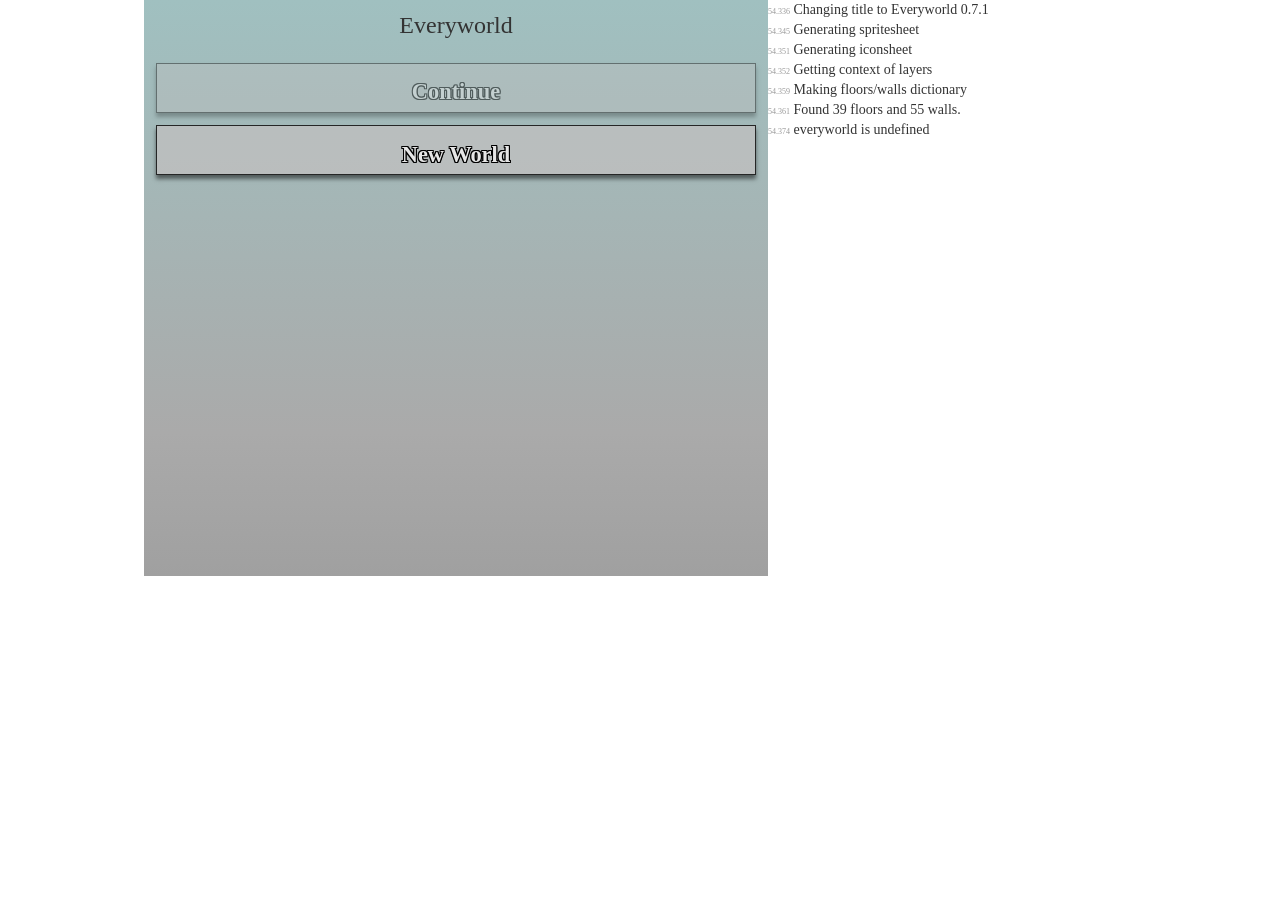
==== commit 65e5e97e: "Organized files, changed broken links caused by move, removed image_td, and some other stuff." ====
--- a/ew.html
+++ b/ew.html
@@ -8,8 +8,8 @@
 
 	<title>Game</title>
 
-	<link type="text/css" rel="stylesheet" href="../bootstrap.css">
-	<link type="text/css" rel="stylesheet" href="stylesheet.css">
+	<link type="text/css" rel="stylesheet" href="css/bootstrap.css">
+	<link type="text/css" rel="stylesheet" href="css/stylesheet.css">
 </head>
 
 <body>
@@ -27,6 +27,14 @@
 				Map height (<output id="wo_maph"></output>)<input id="wi_maph" type="range" min="1" max="10" value="1" step="1">
 				Map randomness (<output id="wo_noise"></output>)<input id="wi_noise" type="range" min="0" max="0.2" value="0.03" step="0.005">
 				Starting day hour (<output id="wo_hour"></output>)<input id="wi_hour" type="range" min="0" max="23" value="6" step="1">
+				<br>Override every weather event with:<br>
+				<select id="wi_weather">
+					<option>* Disabled *</option>
+					<option>Sunny</option>
+					<option>Cloudy</option>
+					<option>Rain</option>
+					<option>Thunderstorm</option>
+				</select>
 				<input type="checkbox" id="ascii"> Enable ASCII mode<br>
 				<div class="menutton" onclick="worldValues(); newWorld(); characterValues(); world_options.style.display = 'none'; character_options.style.display = 'inline-block';">Create World</div>
 			</form>
@@ -110,6 +118,7 @@
 		<canvas id="layer_wall" width="624" height="432"></canvas>
 		<canvas id="layer_shadow" width="624" height="432"></canvas>
 		<canvas id="layer_overlay" width="624" height="432"></canvas>
+		<canvas id="layer_weather" width="624" height="432"></canvas>
 		<canvas id="layer_items" width="624" height="432"></canvas>
 		<canvas id="layer_entities" width="624" height="432"></canvas>
 
@@ -131,12 +140,12 @@
 
 	<log id="debug_interns"></log>
 
-	<script src="../jquery-2.1.4.min.js"></script>
-	<script src="../jquery-ui.min.js"></script>
-	<script src="./noise.js"></script>
-	<script src="../common.js"></script>
-	<script src="./iso.js"></script>
-	<script src="./em_common.js"></script>
-	<script src="./ew.js"></script>
+	<script src="lib/jquery-2.1.4.min.js"></script>
+	<script src="lib/jquery-ui.min.js"></script>
+	<script src="js/noise.js"></script>
+	<script src="js/common.js"></script>
+	<script src="js/iso.js"></script>
+	<script src="js/em_common.js"></script>
+	<script src="js/ew.js"></script>
 </body>
 </html>
--- a/css/stylesheet.css
+++ b/css/stylesheet.css
@@ -0,0 +1,1707 @@
+.jumbotron {
+	background-image: url(jum.png);
+	height: 500px;
+}
+logo {
+	position: relative;
+	top: 32px;
+	width: 100%;
+	text-align: center;
+	margin: auto;
+	display: block;
+}
+canvas {
+	position: absolute;
+	top: 0px;
+	left: 0px;
+	display: none;
+}
+
+.leftbar {
+	width: 144px;
+	height: 576px;
+	position: absolute;
+	top: 0px;
+	left: 0px;
+}
+.lb_minimap {
+	width: 144px;
+	height: 144px;
+	position: absolute;
+	top: 0px;
+	left: 0px;
+}
+#lb_status {
+	width: 288px;
+	height: 288px;
+	position: absolute;
+	top: 144px;
+	left: 144px;
+	z-index: 99999999999;
+	background-color: rgba(255, 255, 255, 0.8);
+}
+.lb_stats {
+	width: 144px;
+	height: 288px;
+	position: absolute;
+	top: 144px;
+	left: 0px;
+}
+.lb_menu {
+	width: 144px;
+	height: 144px;
+	position: absolute;
+	top: 432px;
+	left: 0px;
+	background: linear-gradient(rgba(170,170,170,1), rgba(160,160,160,1));
+}
+.menubar {
+	width: 624px;
+	height: 144px;
+	position: absolute;
+	top: 432px;
+	left: 144px;
+	background: linear-gradient(rgba(170,170,170,1), rgba(160,160,160,1));
+	z-index: 999999;
+}
+#layer_bottom, #layer_wall, #layer_shadow, #layer_overlay, #layer_items, #layer_entities, #layer_weather {
+	width: 624px;
+	height: 432px;
+	top: 0px;
+	left: 144px;
+}
+border {
+	width: 100%;
+	text-align: center;
+	font-size: 18px;
+	margin: 0px;
+	padding: 2px;
+	background-color: rgba(255,255,255,0.8);
+	color: rgba(0,0,0,0.8);
+	display: inline-block;
+	cursor: pointer;
+}
+menu {
+	width: 624px;
+	left: 144px;
+	height: 432px;
+	background: linear-gradient(rgba(160, 192, 192, 1), rgba(170, 170, 170, 1));
+	position: relative;
+	top: -14px;
+	padding: 0px;
+}
+.center {
+	text-align: center;
+	display: block;
+	margin: 8px;
+	padding: 8px;
+	font-size: 24px;
+}
+body {
+	width: 100vw;
+	display: inline-block;
+	font-family: Droid Sans;
+}
+.jumbotron .container {
+	position: absolute;
+	top: 60px;
+	color: hsl(60, 40%, 80%);
+}
+.jumbotron a {
+	color: #fff;
+}
+.jumbotron h1 {
+	padding: 8px;
+	font-size: 48px;
+}
+ul li {
+	display: inline;
+}
+.navbar a {
+	position: relative;
+	font-weight: bold;
+	color: #dfdfdf;
+	text-transform: uppercase;
+	padding: 8px;
+	top: 16px;
+}
+.rdm, .navbar a.rdm {
+	color: hsl(0, 40%, 60%);
+}
+sup {
+	color: hsla(0, 40%, 40%, 0.5);
+	font-size: 50%;
+	font-style: italic;
+	font-size: 10px;
+}
+.ourgames h2 {
+	font-size: 24px;
+}
+
+.layer {
+	background-image: url(img/road.png);
+	height: 24px;
+	width: 100%;
+	position: absolute;
+
+	image-rendering: pixelated;
+}
+.build {
+	background-image: url(img/building.png);
+}
+.distant {
+	width: 100%;
+}
+
+.frontlayer_1 {
+	transform: scale(8.0);
+	opacity: 1;
+}
+.frontlayer_2 {
+	transform: scale(4.0);
+	opacity: 0.8;
+}
+.frontlayer_3 {
+	transform: scale(2.0);
+	opacity: 0.64;
+}
+.frontlayer_4 {
+	transform: scale(1.0);
+	opacity: 0.512;
+}
+tho {
+	font-style: italic;
+	color: rgba(128, 128, 128, 0.8);
+}
+.coordNotification {
+	font-size: 10px;
+	background-color: rgba(255, 255, 255, 0.8);
+	color: rgba(0, 0, 0, 0.8);
+	padding: 4px;
+	border-radius: 4px;
+	box-shadow: 0 0 4px black;
+
+
+	position: absolute;
+}
+.collectible {
+	animation: collec 2s infinite;
+}
+@keyframes collec {
+	0%, 85%, 100% {
+		filter: brightness(1);
+		-webkit-filter: brightness(1);
+	}
+	90% {
+		filter: brightness(0.5);
+		-webkit-filter: brightness(0.5);
+	}
+	95% {
+		filter: brightness(2);
+		-webkit-filter: brightness(2);
+	}
+}
+#gaem_overlay {
+	position: left: 384px;
+	top: 172.5px;
+}
+
+.gaem, .gaem_overlay, person_holder, item_holder {
+	position: absolute;
+	top: 0px;
+	left: 0px;
+
+	background-color: rgba(128, 255, 64, 0.2);
+	width: 64px;
+	height: 48px;
+
+	zoom: 100%;
+}
+item_holder {
+	background: url(building.png);
+	width: 30px;
+	height: 60px;
+	display: inline-block;
+}
+#sleeper {
+	display: none;
+	position: fixed;
+	background-color: rgba(0, 0, 0, 0.8);
+	width: 100vw;
+	height: 100vh;
+	z-index: 99998;
+}
+
+
+.ts_day {
+
+}
+.ts_dawn {
+	filter: sepia(0.5) saturate(0.5);
+	-webkit-filter: sepia(0.5) saturate(0.5);
+}
+.ts_dusk {
+	filter: sepia(0.5) saturate(2) brightness(0.9);
+	-webkit-filter: sepia(0.5) saturate(2) brightness(0.9);
+}
+.ts_night {
+	filter: sepia(0.8) saturate(3) brightness(0.8) hue-rotate(180deg);
+	-webkit-filter: sepia(0.8) saturate(3) brightness(0.8) hue-rotate(180deg);
+}
+.wanted {
+	animation: want 0.5s infinite;
+	background-color: rgba(0, 0, 0, 0.8);
+}
+.statTable tr td {
+	padding: 2px;
+}
+.statTable tr:nth-child(even) {
+	background-color: rgba(255, 255, 255, 0.5);
+}
+.statTable tr:nth-child(odd) {
+	background-color: rgba(255, 255, 255, 0.6);
+}
+output {
+	display: inline-block;
+}
+.outlined, .unavailable, .c_none {
+	/*filter: sepia(1) hue-rotate(80deg) saturate(200);*/
+	opacity: 0.5;
+}
+#wrapper {
+	width: 100vw;
+	height: 100vh;
+	display: block;
+}
+.guybtn {
+	width: 100%;
+	display: inline-block;
+}
+ind {
+	margin-left: 30px;
+}
+@keyframes want {
+	0%, 100% {
+		border-top: 3px solid rgb(255, 64, 64);
+		border-bottom: 3px solid rgb(0, 0, 0);
+		background: linear-gradient(rgba(255, 64, 64, 0.8), rgba(0, 0, 0, 0.8), rgba(0, 0, 0, 0.8), rgba(0, 0, 0, 0.8), rgba(0, 0, 0, 0.8));
+	}
+	50% {
+		border-top: 3px solid rgb(0, 0, 0);
+		border-bottom: 3px solid rgb(64, 64, 255);
+		background: linear-gradient(rgba(0, 0, 0, 0.8), rgba(0, 0, 0, 0.8), rgba(0, 0, 0, 0.8), rgba(0, 0, 0, 0.8), rgba(64, 64, 255, 0.8));
+	}
+}
+log {
+	width: 40%;
+	position: fixed;
+	right: 0px;
+	top: 0px;
+	font-size: 1em;
+}
+#debug_interns {
+	overflow-y: scroll;
+	height: 100vh;
+}
+.debuttons {
+	position: fixed;
+	right: 128px;
+	top: 0px;
+	font-size: 10px;
+	width: 20%;
+}
+.hidden {
+	opacity: 0.5;
+}
+outline {
+	position: absolute;
+	z-index: 999999999;
+	width: 30px;
+	height: 60px;
+}
+
+.tile, tile {
+	width: 24px;
+	height: 48px;
+	position: absolute;
+	image-rendering: pixelated;
+
+	background: url(img/tiles.png);
+}
+.icon {
+	width: 24px;
+	height: 24px;
+	float: left;
+	margin: 3px;
+	image-rendering: pixelated;
+
+	background: url(img/icons.png);
+
+	border: 1px solid rgba(0,0,0,0.5);
+	box-shadow: 0 1px 1px rgba(0,0,0,0.5);
+
+	padding: 8px;
+
+	cursor: pointer;
+}
+.icon:hover {
+	background-color: rgba(255,255,255,0.5);
+	border: 1px solid black;
+}
+wall {
+}
+.tile_empty {
+	opacity: 0;
+}
+.titem {
+	width: 30px;
+	height: 60px;
+	position: absolute;
+	image-rendering: pixelated;
+	background: url(img/items.png);
+}
+.item {
+	width: 30px;
+	height: 15px;
+	background: url(img/items.png);
+	display: inline-block;
+}
+.tiles {
+	background: url(img/tiles.png);
+}
+
+.t_road_walk { background-position: -24px 0px; }
+.t_alley { background-position: -48px 0px; }
+.t_grass { background-position: -72px 0px; }
+
+.t_road_ew { background-position: -96px 0px; }
+.t_cross_ew { background-position: -144px 0px; }
+.t_cross_ns { background-position: -120px 0px; }
+.t_road_ns { background-position: -168px 0px; }
+.t_road, .tile_tra { background-position: -192px 0px; }
+
+.t_crossroad { background-position: -216px 0px; }
+layer {
+	position: relative;
+}
+.guy_layer {
+	position: absolute;
+	width: 24px;
+	height: 48px;
+	top: 0px;
+	left: 0px;
+	font-size: 8px;
+	transition: left 0.2s, top 0.2s steps(3);
+	cursor: pointer;
+}
+.myGuy {
+	animation: high 1s infinite;
+}
+@keyframes high {
+	0%, 50%, 100% {
+		box-shadow: 0 0 1px rgba(0, 0, 0, 0.8);
+	}
+	25% {
+		box-shadow: 0 0 8px rgba(0, 0, 0, 0.2);
+	}
+}
+.walking_0 {
+	animation: walk_north 0.3s steps(1) infinite;
+}
+.walking_2 {
+	animation: walk_south 0.3s steps(1) infinite;
+}
+.walking_1 {
+	animation: walk_east 0.3s steps(1) infinite;
+}
+.walking_3 {
+	animation: walk_west 0.3s steps(1) infinite;
+}
+
+@keyframes walk_south {
+	50% {
+		background-position: 0px 0px;
+	}
+	0% {
+		background-position: -30px 0px;
+	}
+}
+@keyframes walk_east {
+	50% {
+		background-position: 0px -60px;
+	}
+	0% {
+		background-position: -30px -60px;
+	}
+}
+@keyframes walk_north {
+	50% {
+		background-position: 0px -120px;
+	}
+	0% {
+		background-position: -30px -120px;
+	}
+}
+@keyframes walk_west {
+
+	50% {
+		background-position: 0px -180px;
+	}
+	0% {
+		background-position: -30px -180px;
+	}
+}
+
+.tile_building {
+	background-image: url(img/building.png);
+}
+.tile_window {
+	background-image: url(img/building_window.png);
+}
+.tile_someguy {
+	background-image: url(img/someguy.png);
+}
+.tile_somekid {
+	background-image: url(img/somekid.png);
+}
+.tile_someadult {
+	background-image: url(img/someadult.png);
+}
+.tile_someelder {
+	background-image: url(img/someelder.png);
+}
+
+.tile_building2 {
+	background-image: url(img/building2.png);
+}
+.tile_building3 {
+	background-image: url(img/building3.png);
+}
+.tile_road {
+	background-image: url(img/road.png);
+}
+.tile_stone {
+	background-image: url(img/stone.png);
+}
+.tile_hidden {
+	background-image: url(img/bigtiles.png);
+	opacity: 0.5;
+}
+#battle_blocker {
+	width: 100vw;
+	height: 100vh;
+	position: fixed;
+	top: 0;
+	left: 0;
+	background-color: rgba(0, 0, 0, 0.9);
+	display: none;
+}
+#battle {
+	display: none;
+	position: fixed;
+	top: 5%;
+	left: 10%;
+	padding: 1% 5%;
+	width: 80%;
+	height: 80%;
+	overflow-y: scroll;
+	background: linear-gradient(rgba(8, 0, 0, 0.8), rgba(0, 0, 0, 0.8), rgba(16, 0, 0, 0.8));
+	color: rgba(255, 255, 255, 0.8);
+	z-index: 99999;
+}
+.tile_door {
+	background-image: url(img/bigtiles.png);
+	background-position: -24px 0px;
+}
+.tile_fridge {
+	background-image: url(img/bigtiles.png);
+	background-position: -48px 0px;
+}
+.tile_cabinet {
+	background-image: url(img/bigtiles.png);
+	background-position: -72px 0px;
+}
+.tile_cooker {
+	background-image: url(img/bigtiles.png);
+	background-position: -96px 0px;
+}
+.tile_sink {
+	background-image: url(img/bigtiles.png);
+	background-position: -120px 0px;
+}
+.tile_toilet {
+	background-image: url(img/bigtiles.png);
+	background-position: -144px 0px;
+}
+.tile_sink2 {
+	background-image: url(img/bigtiles.png);
+	background-position: -168px 0px;
+}
+.tile_closet {
+	background-image: url(img/bigtiles.png);
+	background-position: -192px 0px;
+}
+.tile_table {
+	background-image: url(img/bigtiles.png);
+	background-position: -216px 0px;
+}
+.tile_bed1 {
+	background-image: url(img/bigtiles.png);
+	background-position: -240px 0px;
+}
+.tile_bed2 {
+	background-image: url(img/bigtiles.png);
+	background-position: -264px 0px;
+}
+.tile_woodwall {
+	background-image: url(img/bigtiles.png);
+	background-position: -288px 0px;
+}
+.tile_fence_ns {
+	background-image: url(img/bigtiles.png);
+	background-position: -312px 0px;
+}
+.tile_fence_ew {
+	background-image: url(img/bigtiles.png);
+	background-position: -336px 0px;
+}
+.tile_fence_door {
+	background-image: url(img/bigtiles.png);
+	background-position: -360px 0px;
+}
+.tile_work_door {
+	background-image: url(img/bigtiles.png);
+	background-position: -384px 0px;
+}
+.get {
+	background-color: rgba(128, 192, 128, 0.8);
+}
+.throw {
+	background-color: rgba(128, 128, 128, 0.8);
+}
+.tile_outerwall {
+	background-image: url(img/bigtiles.png);
+	background-position: -510px 0px;
+}
+.tile_bin {
+	background-image: url(img/bigtiles.png);
+	background-position: -540px 0px;
+}
+citychunk {
+	position: absolute;
+	top: 0px;
+	left: 0px;
+}
+.whatever {
+	opacity: 0;
+	background: none;
+}
+.loader {
+	background-color: rgb(0, 0, 0);
+	color: white;
+	text-align: right;
+	position: fixed;
+	top: 0px;
+	left: 0px;
+	width: 100vw;
+	height: 100vh;
+	z-index: 999999;
+}
+.buildg {
+	background: url(img/buildings.png);
+	height: 300px;
+	width: 30px;
+	display: block;
+	image-rendering: pixelated;
+
+	position: absolute;
+}
+.tile_bin2 {
+	background-image: url(img/buildings.png);
+	background-position: -540px 0px;
+}
+.tile_belt {
+	background-image: url(img/bigtiles.png);
+	background-position: -570px 0px;
+}
+.tile_belt_machinel {
+	background-image: url(img/bigtiles.png);
+	background-position: -600px 0px;
+}
+.tile_belt_machiner {
+	background-image: url(img/bigtiles.png);
+	background-position: -630px 0px;
+}
+.tile_crystalwall {
+	background-image: url(img/bigtiles.png);
+	background-position: -660px 0px;
+}
+.tile_cfence {
+	background-image: url(img/bigtiles.png);
+	background-position: -690px 0px;
+}
+.tile_metal_post {
+	background-image: url(img/bigtiles.png);
+	background-position: -720px 0px;
+}
+.tile_metal_frame {
+	background-image: url(img/bigtiles.png);
+	background-position: -750px 0px;
+}
+.tile_shop_desk {
+	background-image: url(img/bigtiles.png);
+	background-position: -780px 0px;
+}
+.tile_shop_desk_machine {
+	background-image: url(img/bigtiles.png);
+	background-position: -810px 0px;
+}
+.tile_shop_fridge {
+	background-image: url(img/bigtiles.png);
+	background-position: -840px 0px;
+}
+.tile_shop_counter {
+	background-image: url(img/bigtiles.png);
+	background-position: -870px 0px;
+}
+.tile_shop_shelf {
+	background-image: url(img/bigtiles.png);
+	background-position: -900px 0px;
+}
+.tile_shop_work_door {
+	background-image: url(img/bigtiles.png);
+	background-position: -930px 0px;
+}
+.tile_shop_vendor {
+	background-image: url(img/bigtiles.png);
+	background-position: -960px 0px;
+}
+.tile_hospital_wall {
+	background-image: url(img/bigtiles.png);
+	background-position: -990px 0px;
+}
+.tile_hospital_desk {
+	background-image: url(img/bigtiles.png);
+	background-position: -1020px 0px;
+}
+.tile_hospital_blood {
+	background-image: url(img/bigtiles.png);
+	background-position: -1050px 0px;
+}
+.tile_hospital_healthmeter {
+	background-image: url(img/bigtiles.png);
+	background-position: -1080px 0px;
+}
+
+
+.tile_proto {
+	background-image: url(img/proto.png);
+	width: 24px;
+	height: 48px;
+}
+.tile_agro {
+	background-image: url(img/agro.png);
+	width: 24px;
+	height: 48px;
+}
+.tile_b_res {
+	background-image: url(img/b_res.png);
+	width: 24px;
+	height: 48px;
+}
+.tile_b_sec {
+	background-image: url(img/b_sec.png);
+	width: 24px;
+	height: 48px;
+}
+.tile_b_slum {
+	background-image: url(img/b_slum.png);
+	width: 24px;
+	height: 48px;
+}
+.tile_b_thi {
+	background-image: url(img/b_thi.png);
+	width: 24px;
+	height: 48px;
+}
+.b_top_1 {
+	background-position: 0px 0px;
+}
+.b_top_2 {
+	background-position: -24px 0px;
+}
+.b_top_3 {
+	background-position: -48px 0px;
+}
+.b_top_4 {
+	background-position: -72px 0px;
+}
+.b_top_5 {
+	background-position: -96px 0px;
+}
+
+.b_mid_1 {
+	background-position: 0px -48px;
+}
+.b_mid_2 {
+	background-position: -24px -48px;
+}
+.b_mid_3 {
+	background-position: -48px -48px;
+}
+.b_mid_4 {
+	background-position: -72px -48px;
+}
+.b_mid_5 {
+	background-position: -96px -48px;
+}
+
+.b_bot_1 {
+	background-position: 0px -96px;
+}
+.b_bot_2 {
+	background-position: -24px -96px;
+}
+.b_bot_3 {
+	background-position: -48px -96px;
+}
+.b_bot_4 {
+	background-position: -72px -96px;
+}
+.b_bot_5 {
+	background-position: -96px -96px;
+}
+
+.top_left_left {
+	background-position: 0px 0px;
+}
+.top_left_middle {
+	background-position: -24px 0px;
+}
+.top_left_right {
+	background-position: -48px 0px;
+}
+
+.top_middle_left {
+	background-position: -72px 0px;
+}
+.top_middle_middle {
+	background-position: -96px 0px;
+}
+.top_middle_right {
+	background-position: -120px 0px;
+}
+
+.top_right_left {
+	background-position: -144px 0px;
+}
+.top_right_middle {
+	background-position: -168px 0px;
+}
+.top_right_right {
+	background-position: -192px 0px;
+}
+
+.middle_right_left {
+	background-position: -144px -48px;
+}
+.middle_right_middle {
+	background-position: -168px -48px;
+}
+.middle_right_right {
+	background-position: -192px -48px;
+}
+.middle_left_right {
+	background-position: -48px -48px;
+}
+.middle_middle_right {
+	background-position: -120px -48px;
+}
+
+.middle_right_left {
+	background-position: -144px -96px;
+}
+.middle_right_middle {
+	background-position: -168px -96px;
+}
+.middle_right_right {
+	background-position: -192px -96px;
+}
+.middle_left_right {
+	background-position: -48px -96px;
+}
+.middle_middle_right {
+	background-position: -120px -96px;
+}
+
+.deco_1 {
+	background-position: 0px -48px;
+}
+.deco_2 {
+	background-position: -24px -48px;
+}
+.deco_3 {
+	background-position: -48px -48px;
+}
+.deco_4 {
+	background-position: -72px -48px;
+}
+
+.deco_5 {
+	background-position: 0px -96px;
+}
+.deco_6 {
+	background-position: -24px -96px;
+}
+.deco_7 {
+	background-position: -48px -96px;
+}
+.deco_8 {
+	background-position: -72px -96px;
+}
+.safe, .c_fir {
+	font-weight: bold;
+	color: rgb(0, 255, 96);
+}
+.danger1 {
+	font-weight: bold;
+	color: rgb(255, 192, 96);
+}
+.c_sec {
+	color: rgb(128, 128, 0);
+}
+.c_thi {
+	font-weight: bold;
+	color: rgb(128, 0, 192);
+}
+.c_com {
+	color: rgb(0, 0, 255);
+	animation: com 3s infinite;
+}
+statd {
+	width: 33%;
+	float: left;
+}
+
+@keyframes com {
+	0%, 100% {
+		color: rgb(0, 0, 255);
+	}
+	80% {
+		color: rgb(0, 128, 255);
+	}
+	90% {
+		color: rgb(0, 255, 255);
+	}
+	95% {
+		color: rgb(255, 255, 128);
+	}
+}
+
+.loading {
+	opacity: 0.5;
+	z-index: 9999999;
+}
+
+.cityMap {
+	background-color: rgba(128, 255, 64, 0.2);
+
+	position: fixed;
+	bottom: 256px;
+	right: 256px;
+
+	margin: auto;
+}
+.breaker {
+	clear: both;
+}
+
+.youAreHere {
+	animation: blink 1s infinite;
+}
+.youLiveHere {
+	animation: blink2 3s infinite;
+}
+.youWorkHere {
+	animation: blink3 0.25s infinite;
+}
+@keyframes blink {
+	0% {
+		-webkit-filter: hue-rotate(180deg);
+		filter: hue-rotate(180deg);
+		transform: scale(2.0);
+		opacity: 1;
+	}
+	50% {
+		-webkit-filter: hue-rotate(0deg);
+		filter: hue-rotate(0deg);
+		transform: scale(1.0);
+		opacity: 0.5;
+	}
+}
+@keyframes blink2 {
+	0% {
+		transform: scale(1.5) rotate(0deg);
+		opacity: 1;
+	}
+	50% {
+		-webkit-filter: brightness(0);
+		filter: brightness(0);
+		transform: scale(1.0) rotate(180deg);
+		opacity: 0.8;
+	}
+}
+@keyframes blink3 {
+	0% {
+		-webkit-filter: brightness(1000);
+		filter: brightness(1000);
+		transform: scale(2.0);
+	}
+	50% {
+		-webkit-filter: brightness(0);
+		filter: brightness(0);
+	}
+}
+
+.cityMapTile {
+	position: absolute;
+	width: 10px;
+	height: 10px;
+	float: left;
+
+	display: inline-block;
+}
+maptile {
+	position: absolute;
+	width: 24px;
+	height: 48px;
+}
+#info {
+	position: fixed;
+	bottom: 0px;
+	left: 0px;
+}
+.display_holder, #display_holder {
+	border-radius: 2px;
+	background-color: rgba(0, 0, 0, 0.8);
+	color: rgba(255, 255, 255, 0.8);
+	position: fixed;
+	bottom: 0px;
+	left: 0px;
+	z-index: 99999999999;
+	border-top: 3px solid black;
+	border-bottom: 3px solid black;
+}
+.outlaw {
+	cursor: help;
+}
+#money_display {
+	float: left;
+	background-color: rgba(0, 0, 0, 0.8);
+	margin: 0.25em;
+	width: 200px;
+	padding: 0.5em;
+	text-align: right;
+	border-radius: 8px;
+
+	font-size: 16px;
+}
+.danger2 {
+	font-weight: bold;
+	color: rgb(255, 16, 16);
+}
+#date_display {
+	float: left;
+
+	width: 10em;
+	padding: 0.2em 1em;
+	margin: 0.55em;
+	text-align: center;
+
+	font-size: 16px;
+	font-weight: bolder;
+}
+.lb_menu_options tr td {
+	border: 1px solid rgba(0,0,0,0.5);
+	padding: 2px;
+	font-size: 13px;
+	background-color: rgba(255,255,255,0.5);
+	cursor: pointer;
+}
+.lb_menu_options tr td:hover {
+	background-color: rgba(255,255,255,0.8);
+}
+.dd_day {
+	background: linear-gradient(rgb(128, 192, 255), rgb(64, 128, 255));
+	color: rgba(0, 0, 0, 0.8);
+	box-shadow: 0 0 8px rgba(255, 255, 0, 0.5);
+}
+.dd_dusk {
+	background: linear-gradient(rgb(255, 128, 0), rgb(128, 160, 192));
+	color: rgba(0, 0, 0, 0.8);
+	box-shadow: 0 0 8px rgba(255, 160, 0, 0.5);
+}
+.dd_dawn {
+	background: linear-gradient(rgb(128, 192, 255), rgb(255, 255, 255));
+	color: rgba(0, 0, 0, 0.8);
+	box-shadow: 0 0 8px rgba(255, 255, 128, 0.5);
+}
+.dd_night {
+	background: linear-gradient(rgb(0, 0, 0), rgb(0, 64, 128));
+	color: rgba(255, 255, 255, 0.8);
+	box-shadow: 0 0 8px rgba(200, 200, 255, 0.5);
+}
+.notice {
+	width: 100vw;
+	height: 100vh;
+	background-color: rgba(0, 0, 0, 0.8);
+	display: none;
+	position: fixed;
+	top: 0;
+	left: 0;
+	z-index: 9999;
+}
+.illegal, .danger3, .c_slum {
+	color: rgb(128, 32, 32);
+	animation: illeg 1s infinite;
+}
+@keyframes illeg {
+	0%, 100% {
+		color: rgb(128, 32, 32);
+	}
+	50% {
+		color: rgb(255, 64, 64);
+	}
+}
+.c_baby {
+	color: rgb(255, 200, 200);
+}
+.c_kid {
+	color: rgb(160, 192, 255);
+}
+.c_oldfart {
+	color: rgb(128, 64, 0);
+}
+.boldy, .menutton, .upgradeable, left, right {
+	font-weight: bolder;
+	color: white;
+	text-shadow: -1px -1px 0px black,
+	-1px  0px 0px black,
+	-1px  1px 0px black,
+	0px  -1px 0px black,
+	0px   0px 0px black,
+	0px   1px 0px black,
+	1px -1px 0px black,
+	1px  0px 0px black,
+	1px  1px 0px black;
+}
+.menutton {
+	width: 96%;
+	height: 50px;
+	margin: 2%;
+	padding: 2%;
+	text-align: center;
+	font-size: 1.6em;
+	background-color: rgba(192, 192, 192, 0.8);
+	border: 1px solid rgba(0, 0, 0, 0.8);
+	box-shadow: 0 4px 4px rgba(0,0,0,0.5);
+
+	color: rgba(255, 255, 255, 0.9);
+	cursor: pointer;
+}
+.menutton:hover {
+	background-color: rgba(255,255,255,0.8);
+	box-shadow: 0 4px 4px rgba(0,0,0,0.5);
+}
+.menutton:active {
+	background-color: rgba(160,160,160,0.8);
+	box-shadow: none;
+}
+.mostwanted, .c_teen {
+	animation: mw 1s infinite;
+}
+@keyframes mw {
+	0%, 100% {
+		color: rgb(64, 64, 64);
+		text-shadow: -1px -1px 0px rgb(255, 0, 255);
+	}
+	12% {
+		color: rgb(128, 64, 128);
+		text-shadow: 0px 1px 0px rgb(255, 0, 128);
+	}
+	25% {
+		color: rgb(255, 64, 255);
+		text-shadow: 1px -1px 0px rgb(255, 0, 64);
+	}
+	37% {
+		color: rgb(128, 64, 128);
+		text-shadow: -1px 0px 0px rgb(255, 0, 32);
+	}
+	50% {
+		color: rgb(64, 64, 64);
+		text-shadow: 1px 1px 0px rgb(255, 0, 32);
+	}
+	62% {
+		color: rgb(128, 64, 64);
+		text-shadow: 0px -1px 0px rgb(255, 0, 64);
+	}
+	75% {
+		color: rgb(255, 64, 64);
+		text-shadow: -1px 1px 0px rgb(255, 0, 128);
+	}
+	87% {
+		color: rgb(128, 64, 64);
+		text-shadow: 1px 0px 0px rgb(255, 0, 255);
+	}
+}
+.itemButton {
+	width: 96%;
+	padding: 2%;
+	font-size: 12px;
+
+	border: 2px solid rgba(0, 0, 0, 0.5);
+	background-color: rgba(255, 255, 255, 0.2);
+	-moz-user-select: none;
+	-webkit-user-select: none;
+	cursor: pointer;
+}
+.noselect, .menutton {
+	-moz-user-select: none;
+	-webkit-user-select: none;
+}
+.itemButton:hover {
+	background-color: rgba(255, 255, 255, 0.5);
+}
+.itemButton:active {
+	background-color: rgba(200, 255, 255, 0.8);
+}
+.notice2 {
+	width: 100vw;
+	height: 100vh;
+
+	display: none;
+	position: fixed;
+	top: 0;
+	left: 0;
+	z-index: 999;
+}
+.notice_message {
+	display: none;
+	position: fixed;
+	top: 5%;
+	left: 10%;
+	padding: 1% 5%;
+	width: 80%;
+	height: 80%;
+	overflow-y: scroll;
+	background-color: rgba(255, 255, 255, 0.8);
+	color: rgba(0, 0, 0, 0.8);
+	z-index: 99999;
+}
+meter {
+	transition: 2s all;
+}
+#notice_header {
+	text-align: center;
+}
+
+.wil {
+	background-color: rgba(128, 128, 128, 0.9);
+}
+.tile_wil {
+	background-position: -510px 0px;
+}
+.tile_woodfloor {
+	background-position: -432px 0px;
+}
+.tile_ironfloor {
+	background-position: -456px 0px;
+}
+.tile_clearfloor {
+	background-position: -480px 0px;
+}
+.fir {
+	background-color: rgba(0, 255, 0, 0.9);
+}
+.tile_fir {
+	background-position: -330px 0px;
+}
+.sec {
+	background-color: rgba(255, 0, 0, 0.9);
+}
+.tile_sec {
+	background-position: -360px 0px;
+}
+.thi {
+	background-color: rgba(0, 0, 255, 0.9);
+}
+.tile_thi {
+	background-position: -390px 0px;
+}
+.mix {
+	background-color: rgba(0, 128, 255, 0.9);
+}
+.tile_mix {
+	background-position: -420px 0px;
+}
+.res {
+	background-color: rgba(0, 255, 128, 0.9);
+}
+.slum {
+	background-color: rgba(255, 128, 0, 0.9);
+}
+.tile_res {
+	background-position: -450px 0px;
+}
+.par {
+	background-color: rgba(0, 255, 0, 0.9);
+}
+.tile_par {
+	background-position: -480px 0px;
+}
+.tra {
+	background-color: rgb(0, 0, 0);
+}
+.sea {
+	background-color: rgb(0, 192, 255);
+}
+.deepsea {
+	background-color: rgb(0, 48, 160);
+}
+.dirt {
+	background-color: rgb(192, 96, 0);
+}
+.stone {
+	background-color: rgb(192, 192, 192);
+}
+.tile_sea {
+	height: 24px;
+	background-position: -240px 0px;
+	animation: sea 2s infinite steps(1);
+}
+@keyframes sea {
+	0% {
+		background-position: -240px 0px;
+	}
+	25% {
+		background-position: -240px -24px;
+	}
+	50% {
+		background-position: -240px -48px;
+	}
+	75% {
+		background-position: -240px -72px;
+	}
+}
+.shadow {
+	filter: brightness(0);
+	-webkit-filter: brightness(0);
+	transform: scaleY(-1);
+	-webkit-transform: scaleY(-1);
+
+	opacity: 0.2;
+}
+.tile_grass {
+	background-position: -504px 0px;
+}
+.tile_dirt {
+	background-position: -528px 0px;
+}
+.tile_stonew {
+	background-position: -552px 0px;
+}
+.tile_grasspillar {
+	background-position: -600px 0px;
+}
+.tile_stonepillar {
+	background-position: -624px 0px;
+}
+.tile_sand {
+	background-position: -648px 0px;
+}
+.tile_abyss {
+	height: 24px;
+	background-position: -672px 0px;
+	animation: abyss 2s infinite steps(1);
+}
+@keyframes abyss {
+	0% {
+		background-position: -672px 0px;
+	}
+	25% {
+		background-position: -672px -24px;
+	}
+	50% {
+		background-position: -672px -48px;
+	}
+	75% {
+		background-position: -672px -72px;
+	}
+}
+.tile_deepsea {
+	height: 24px;
+	background-position: -576px 0px;
+	animation: deepsea 2s infinite steps(1);
+}
+@keyframes deepsea {
+	0% {
+		background-position: -576px 0px;
+	}
+	25% {
+		background-position: -576px -24px;
+	}
+	50% {
+		background-position: -576px -48px;
+	}
+	75% {
+		background-position: -576px -72px;
+	}
+}
+.tile_ice {
+	background-position: -696px 0px;
+}
+.tile_snow {
+	background-position: -720px 0px;
+}
+.tile_pine {
+	background-position: -744px 0px;
+}
+.tile_pines {
+	background-position: -768px 0px;
+}
+.tile_drygrass {
+	background-position: -792px 0px;
+}
+.tile_lava {
+	background-position: -816px 0px;
+}
+.tile_whirl {
+	height: 24px;
+	background-position: -840px 0px;
+	animation: whirl 0.5s infinite steps(8);
+}
+@keyframes whirl {
+	0% {
+		transform: rotate(0deg);
+	}
+	50% {
+		transform: rotate(180deg);
+	}
+	100% {
+		transform: rotate(360deg);
+	}
+}
+.tile_shell_1 {
+	background-position: -864px 0px;
+}
+.tile_shell_2 {
+	background-position: -888px 0px;
+}
+.tile_shell_3 {
+	background-position: -912px 0px;
+}
+.tile_flower_1 {
+	background-position: -936px 0px;
+}
+.tile_flower_2 {
+	background-position: -960px 0px;
+}
+.tile_flower_3 {
+	background-position: -984px 0px;
+}
+.tile_weed {
+	background-position: -1008px 0px;
+}
+.tile_bush {
+	background-position: -1032px 0px;
+}
+.tile_pebbles {
+	background-position: -1056px 0px;
+}
+.tile_dryleaves {
+	background-position: -1080px 0px;
+}
+.tile_deadbush {
+	background-position: -1104px 0px;
+}
+.tile_fossil {
+	background-position: -1128px 0px;
+}
+.tile_snowman {
+	background-position: -1152px 0px;
+}
+.tile_rain {
+	background-position: -1176px 0px;
+	animation: rain 3s infinite steps(32);
+}
+.item_matter {
+	background-image: url(./img/matter.png);
+	width: 24px;
+	height: 24px;
+	animation: 6s matter infinite steps(1);
+}
+@keyframes matter {
+	0%, 32%, 48%, 56%, 88% {
+		background-position: 0px 0px;
+	}
+	2%, 33%, 48.5%, 58%, 88.7% {
+		background-position: 0px -24px;
+	}
+	4%, 34%, 49%, 60%, 89.5% {
+		background-position: 0px -48px;
+	}
+	6%, 35%, 49.5%, 62%, 90.2% {
+		background-position: 0px -72px;
+	}
+	8%, 36%, 50%, 64%, 91% {
+		background-position: 0px -96px;
+	}
+	10%, 37%, 50.5%, 66%, 91.7% {
+		background-position: 0px -120px;
+	}
+	12%, 38%, 51%, 68%, 92.5% {
+		background-position: 0px -144px;
+	}
+	14%, 39%, 51.5%, 70%, 93.2% {
+		background-position: 0px -168px;
+	}
+	16%, 40%, 52%, 72%, 94% {
+		background-position: 0px -192px;
+	}
+	18%, 41%, 52.5%, 74%, 94.7% {
+		background-position: 0px -216px;
+	}
+	20%, 42%, 53%, 76%, 95.5% {
+		background-position: 0px -240px;
+	}
+	22%, 43%, 53.5%, 78%, 96.2% {
+		background-position: 0px -264px;
+	}
+	24%, 44%, 54%, 80%, 97% {
+		background-position: 0px -288px;
+	}
+	26%, 45%, 54.5%, 82%, 97.7% {
+		background-position: 0px -312px;
+	}
+	28%, 46%, 55%, 84%, 98.5% {
+		background-position: 0px -336px;
+	}
+	30%, 47%, 55.5%, 86%, 99.25% {
+		background-position: 0px -360px;
+	}
+}
+.overlay {
+	pointer-events: none;
+	font-size: 8px;
+}
+.void {
+	display: none;
+}
+@keyframes rain {
+	0% {
+		background-position: -1176px 0px;
+	}
+	25% {
+		background-position: -1176px 48px;
+	}
+	50% {
+		background-position: -1176px 96px;
+	}
+	75% {
+		background-position: -1176px 144px;
+	}
+	100% {
+		background-position: -1176px 192px;
+	}
+}
+.tile_thunder {
+	background-position: -1200px 0px;
+	animation: thunder 1s infinite steps(32);
+}
+@keyframes thunder {
+	0% {
+		background-position: -1200px 0px;
+	}
+	25% {
+		background-position: -1200px 48px;
+	}
+	50% {
+		background-position: -1200px 96px;
+	}
+	75% {
+		background-position: -1200px 144px;
+	}
+	100% {
+		background-position: -1200px 192px;
+	}
+}
+.tile_snowy {
+	background-position: -1224px 0px;
+	animation: snowy 10s infinite steps(32);
+}
+@keyframes snowy {
+	0% {
+		background-position: -1224px 0px;
+	}
+	25% {
+		background-position: -1224px 48px;
+	}
+	50% {
+		background-position: -1224px 96px;
+	}
+	75% {
+		background-position: -1224px 144px;
+	}
+	100% {
+		background-position: -1224px 192px;
+	}
+}
+.tile_ore_Cd {
+	background-position: -1248px 0px;
+}
+.tile_ore_Hg {
+	background-position: -1272px 0px;
+}
+.tile_ore_Pb {
+	background-position: -1296px 0px;
+}
+.tile_ore_As {
+	background-position: -1320px 0px;
+}
+.tile_ore_Mn {
+	background-position: -1344px 0px;
+}
+.tile_ore_Cr {
+	background-position: -1368px 0px;
+}
+.tile_ore_Co {
+	background-position: -1392px 0px;
+}
+.tile_ore_Ni {
+	background-position: -1416px 0px;
+}
+.tile_ore_Cu {
+	background-position: -1440px 0px;
+}
+.tile_ore_Zn {
+	background-position: -1464px 0px;
+}
+.tile_ore_Se {
+	background-position: -1488px 0px;
+}
+.tile_ore_Ag {
+	background-position: -1512px 0px;
+}
+.tile_ore_Sb {
+	background-position: -1536px 0px;
+}
+.tile_ore_Tl {
+	background-position: -1560px 0px;
+}
+/* Floor Ores */
+.tile_oref_Cd {
+	background-position: -1248px -48px;
+}
+.tile_oref_Hg {
+	background-position: -1272px -48px;
+}
+.tile_oref_Pb {
+	background-position: -1296px -48px;
+}
+.tile_oref_As {
+	background-position: -1320px -48px;
+}
+.tile_oref_Mn {
+	background-position: -1344px -48px;
+}
+.tile_oref_Cr {
+	background-position: -1368px -48px;
+}
+.tile_oref_Co {
+	background-position: -1392px -48px;
+}
+.tile_oref_Ni {
+	background-position: -1416px -48px;
+}
+.tile_oref_Cu {
+	background-position: -1440px -48px;
+}
+.tile_oref_Zn {
+	background-position: -1464px -48px;
+}
+.tile_oref_Se {
+	background-position: -1488px -48px;
+}
+.tile_oref_Ag {
+	background-position: -1512px -48px;
+}
+.tile_oref_Sb {
+	background-position: -1536px -48px;
+}
+.tile_oref_Tl {
+	background-position: -1560px -48px;
+}
+left, right {
+	position: absolute;
+	z-index: 99;
+	top: 0px;
+	font-size: 8px;
+}
+.upgradeable {
+	cursor: pointer;
+}
+.upgradeable:hover {
+	background-color: rgba(0,255,0,0.2);
+}
+.upgradeable:active {
+	background-color: rgba(0,128,0,0.5);
+}
+.non_upgradeable {
+	cursor: not-allowed;
+}
+left {
+	text-align: left;
+	left: 0px;
+}
+right {
+	text-align: right;
+	right: 0px;
+}
+dynbar {
+	display: inline-block;
+	height: 14px;
+	position: relative;
+	top: 0px;
+	left: 0px;
+}
+dynbarh {
+	height: 15px;
+	display: inline-block;
+	width: 100%;
+	position: relative;
+	left: 0px;
+	background-color: rgba(0,0,0,0.1);
+}
+bar {
+	border-radius: 8px;
+	background-color: rgba(128, 128, 128, 0.2);
+	display: block;
+	width: 100%;
+	height: 20px;
+	box-shadow: 0 0 2px rgba(0, 0, 0, 0.5);
+	position: relative;
+}
+filled {
+	border-top-left-radius: 8px;
+	border-bottom-left-radius: 8px;
+	background: linear-gradient(rgb(255, 64, 0), rgb(250, 96, 32));
+	display: inline-block;
+	text-align: right;
+	font-size: 10px;
+	height: 20px;
+	margin: 0;
+	padding: 4px;
+	top: 0px;
+	left: 0px;
+	position: absolute;
+}
